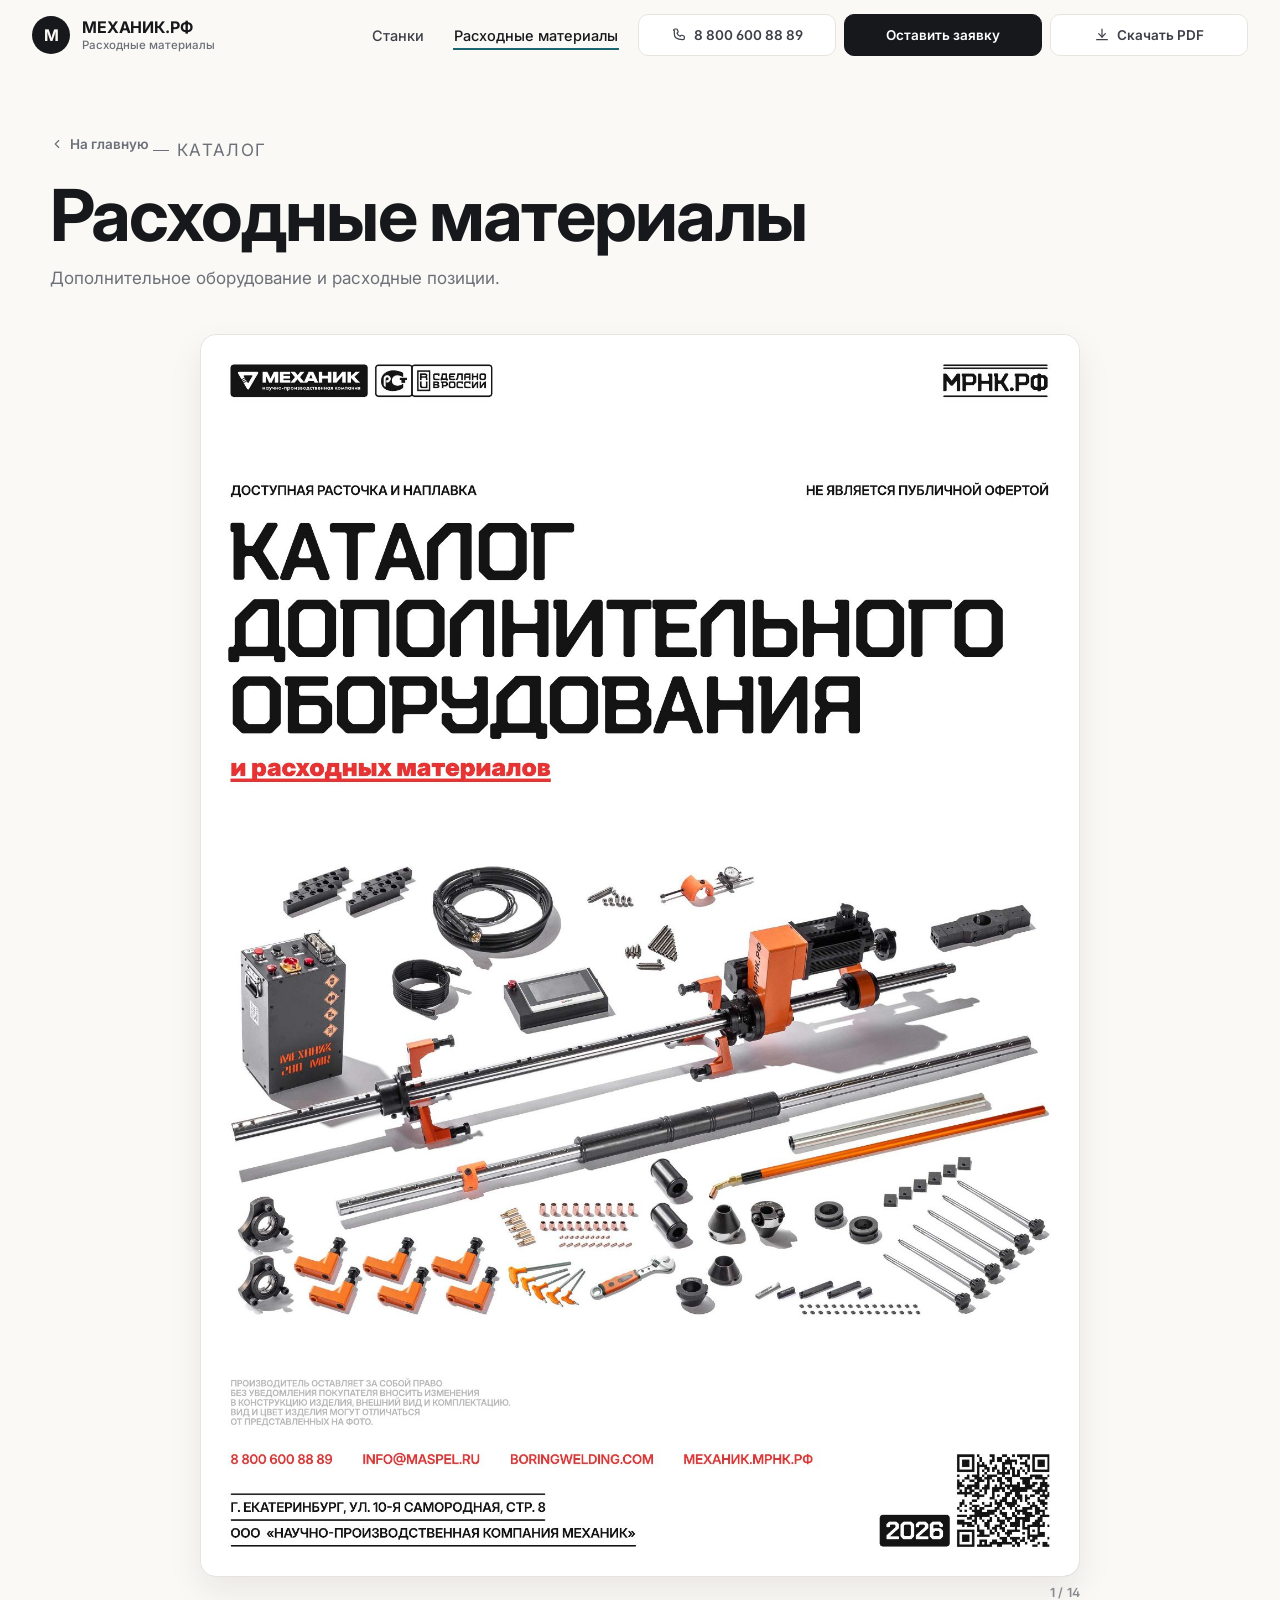
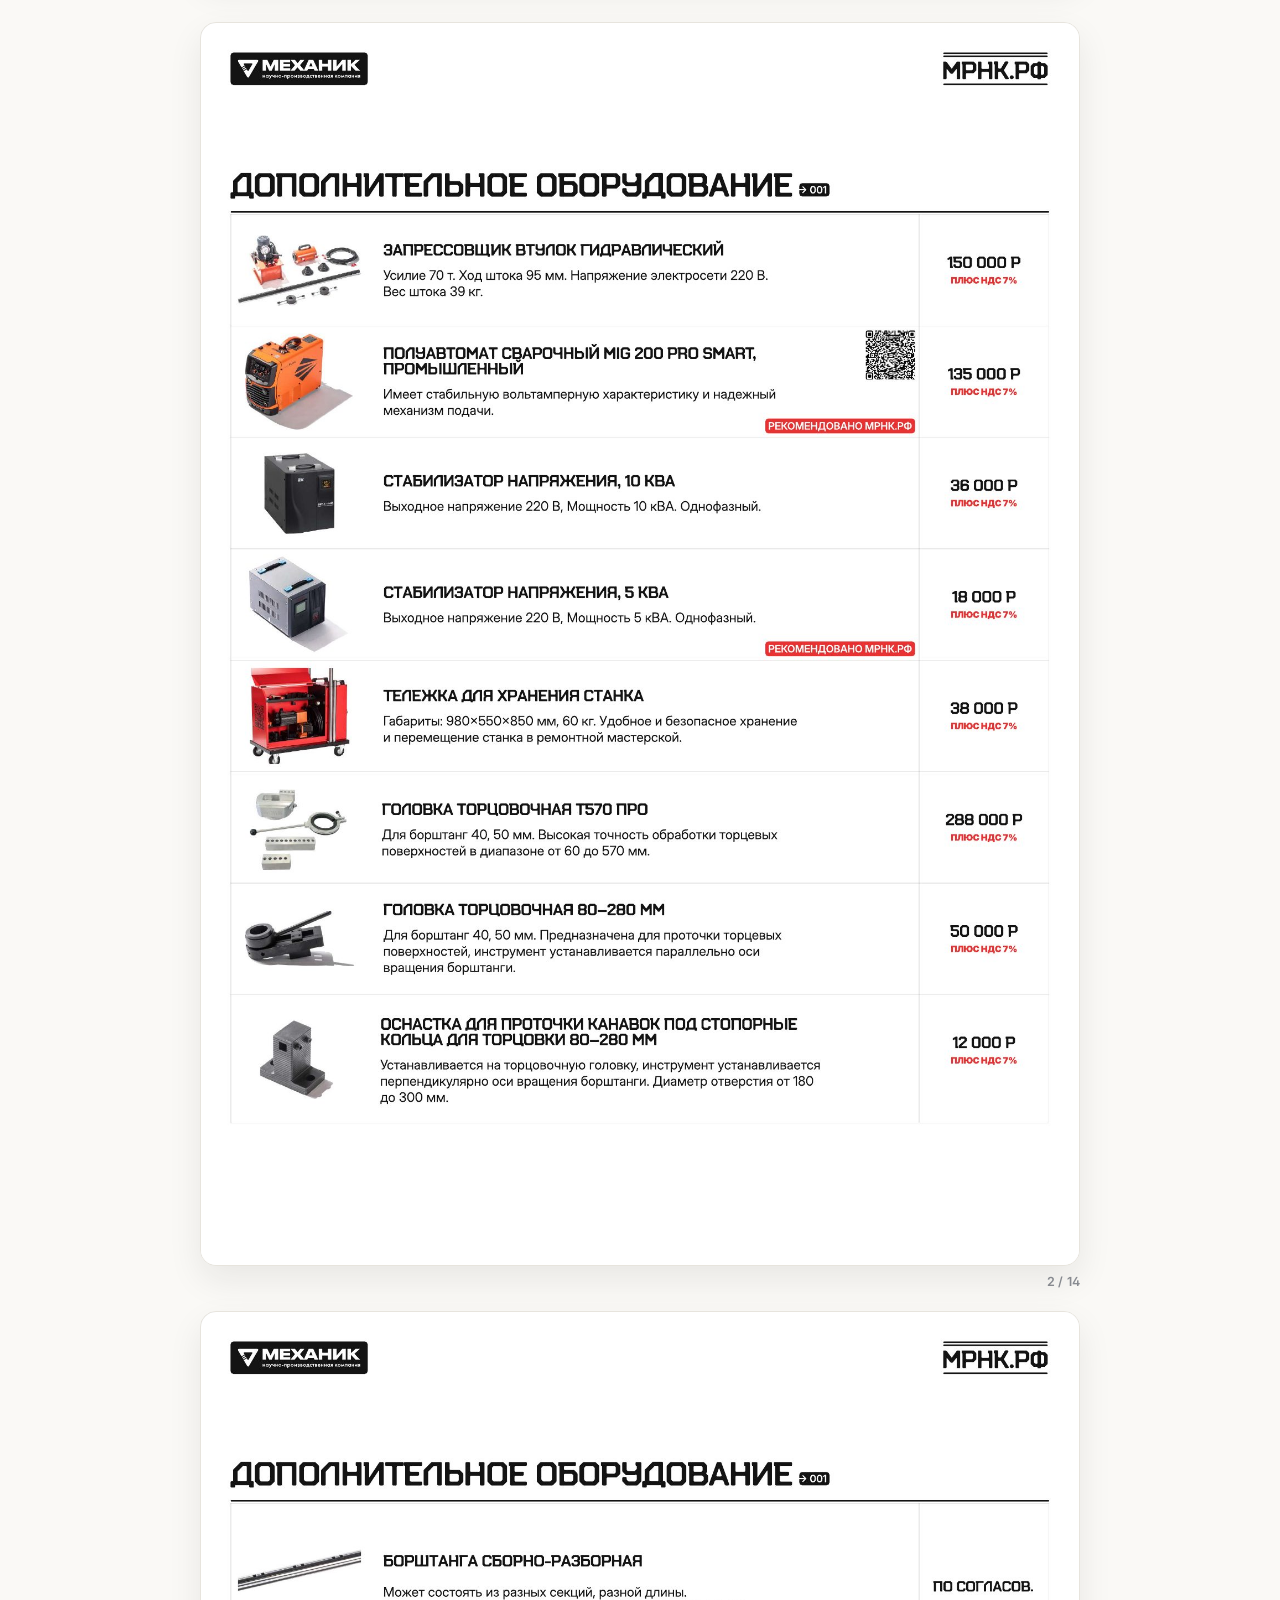
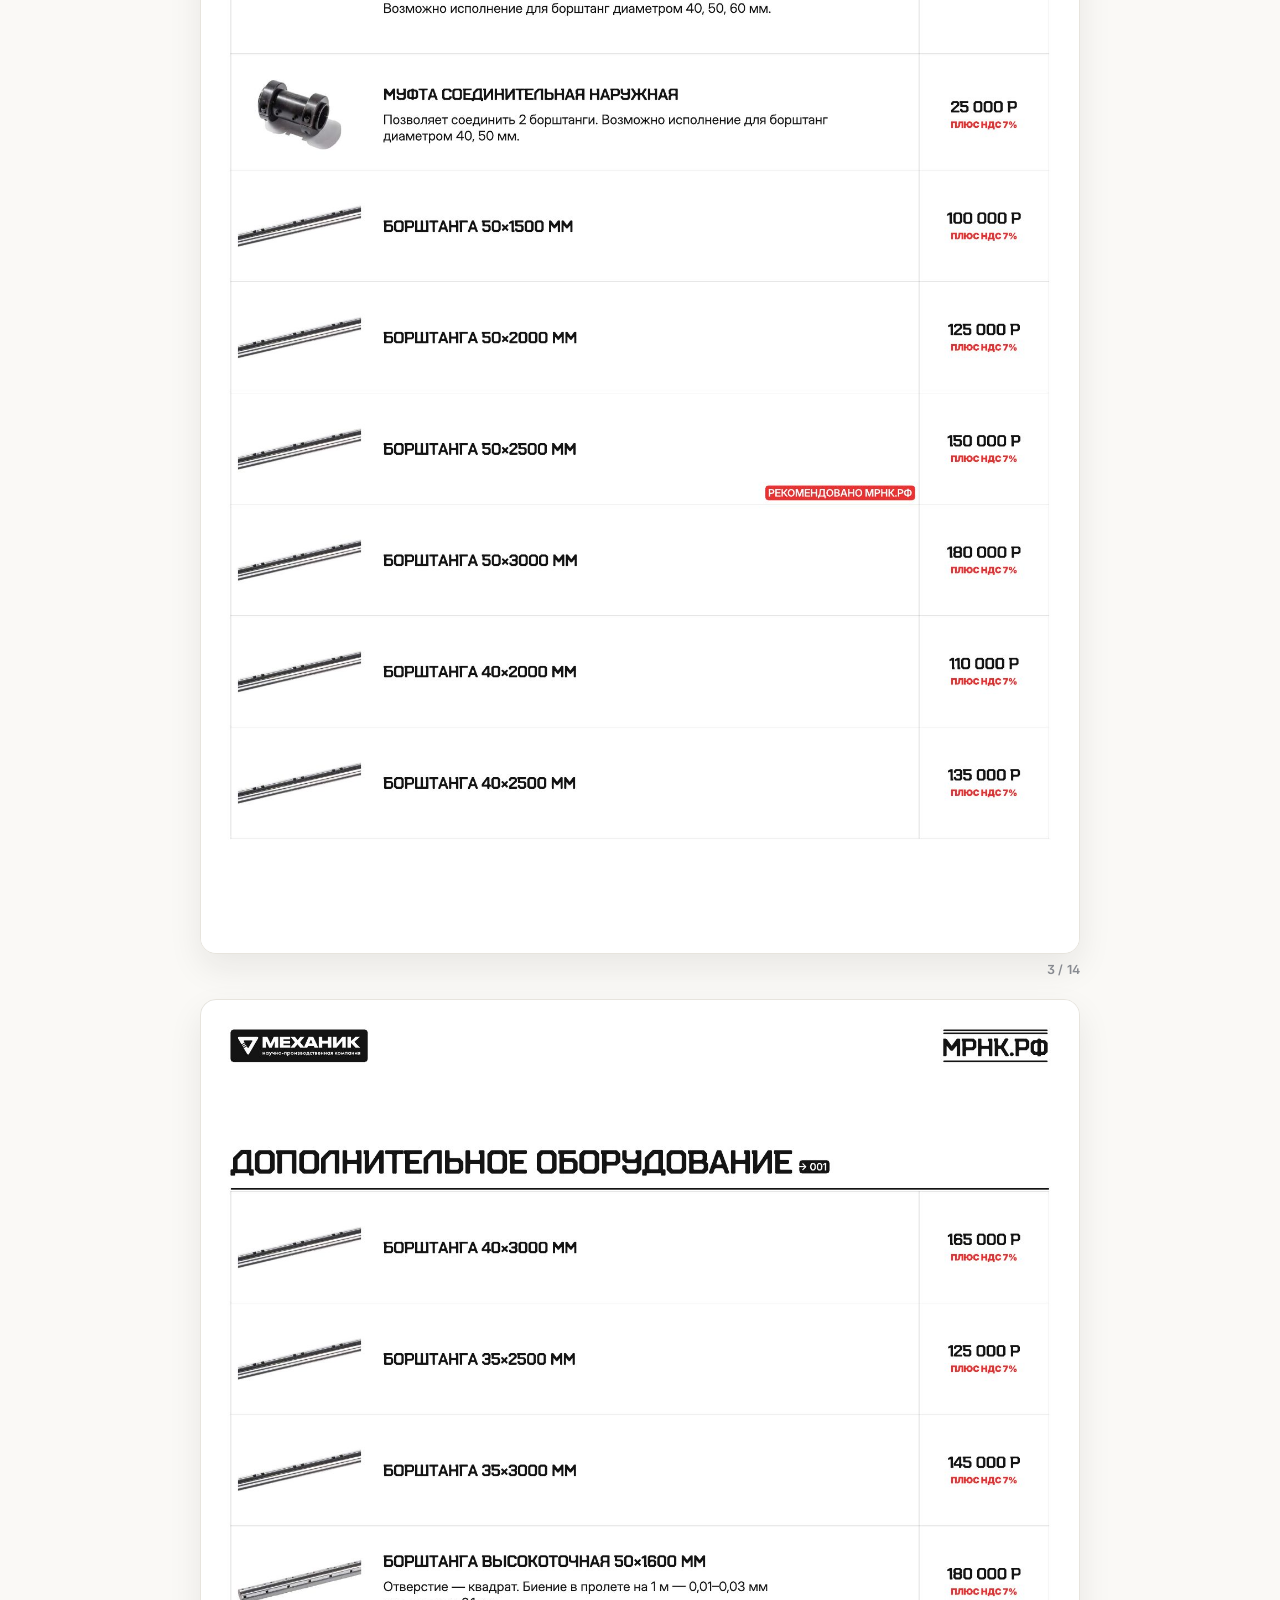
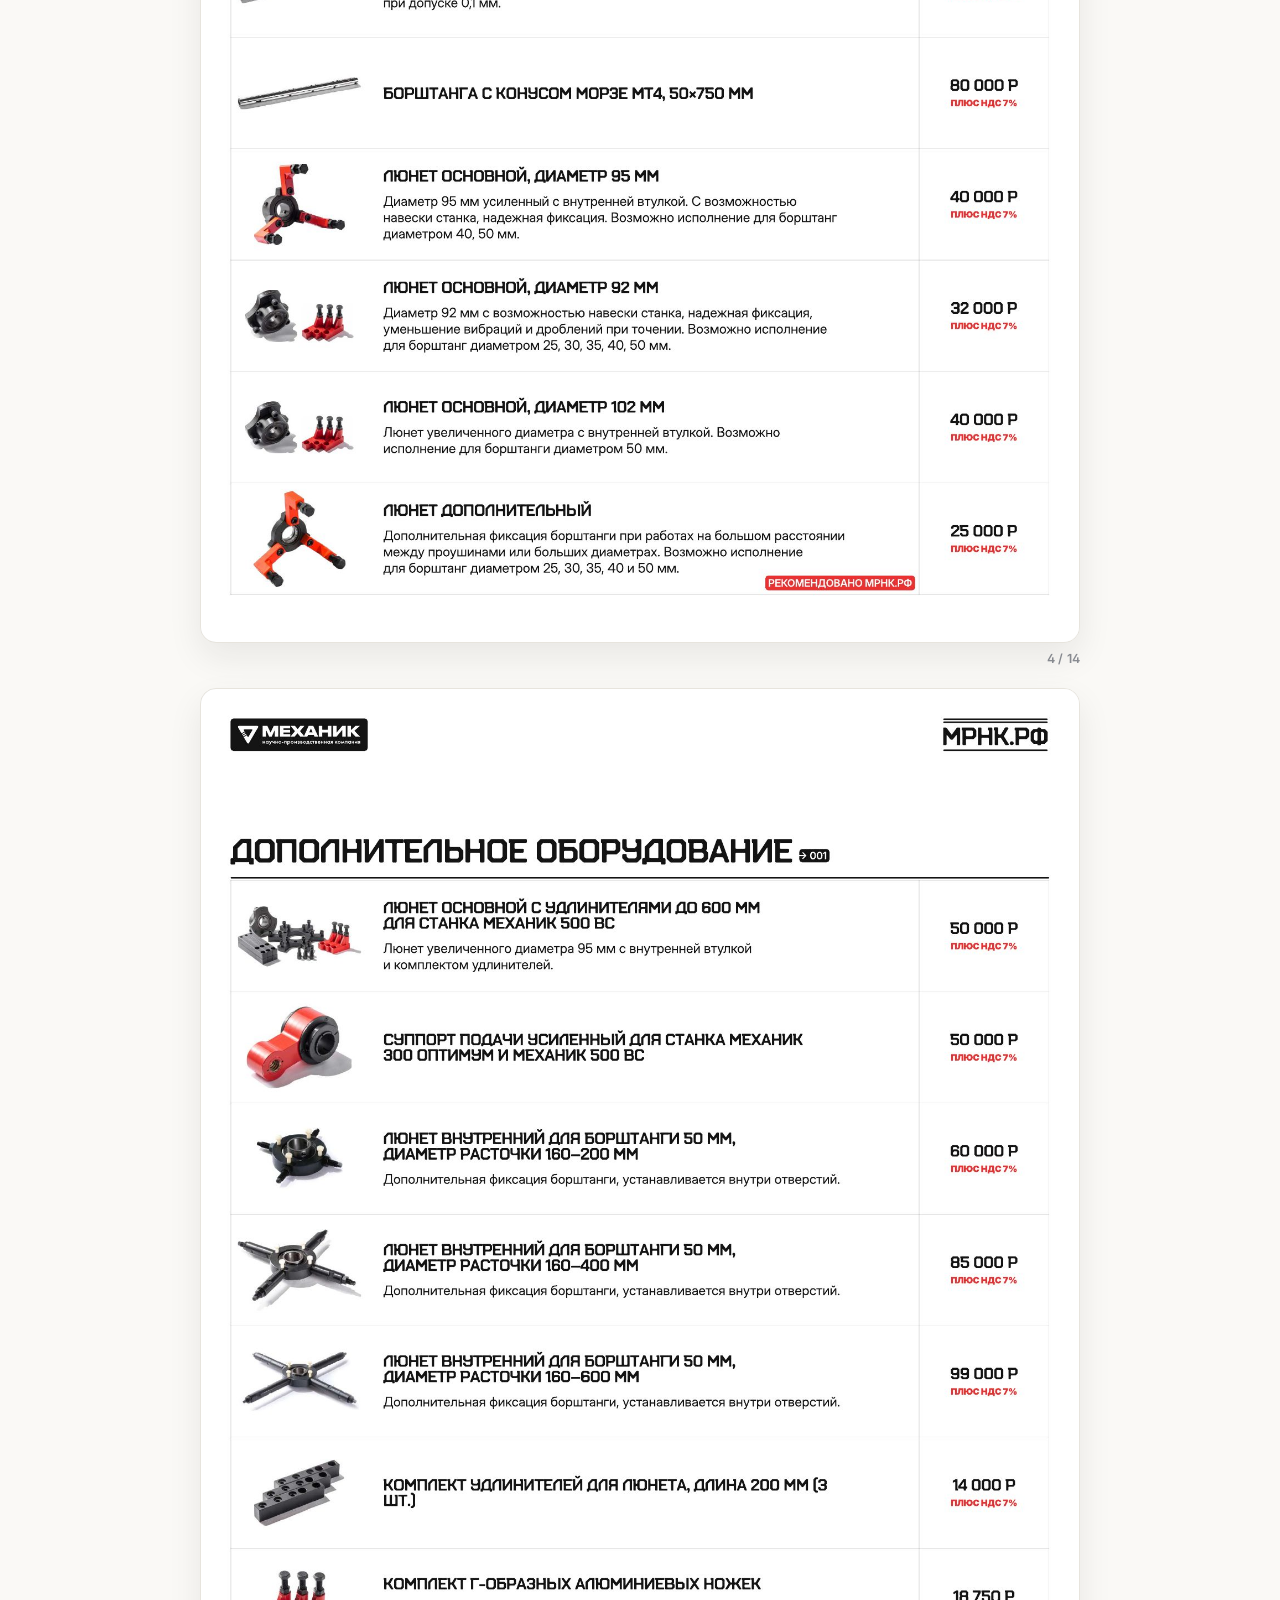
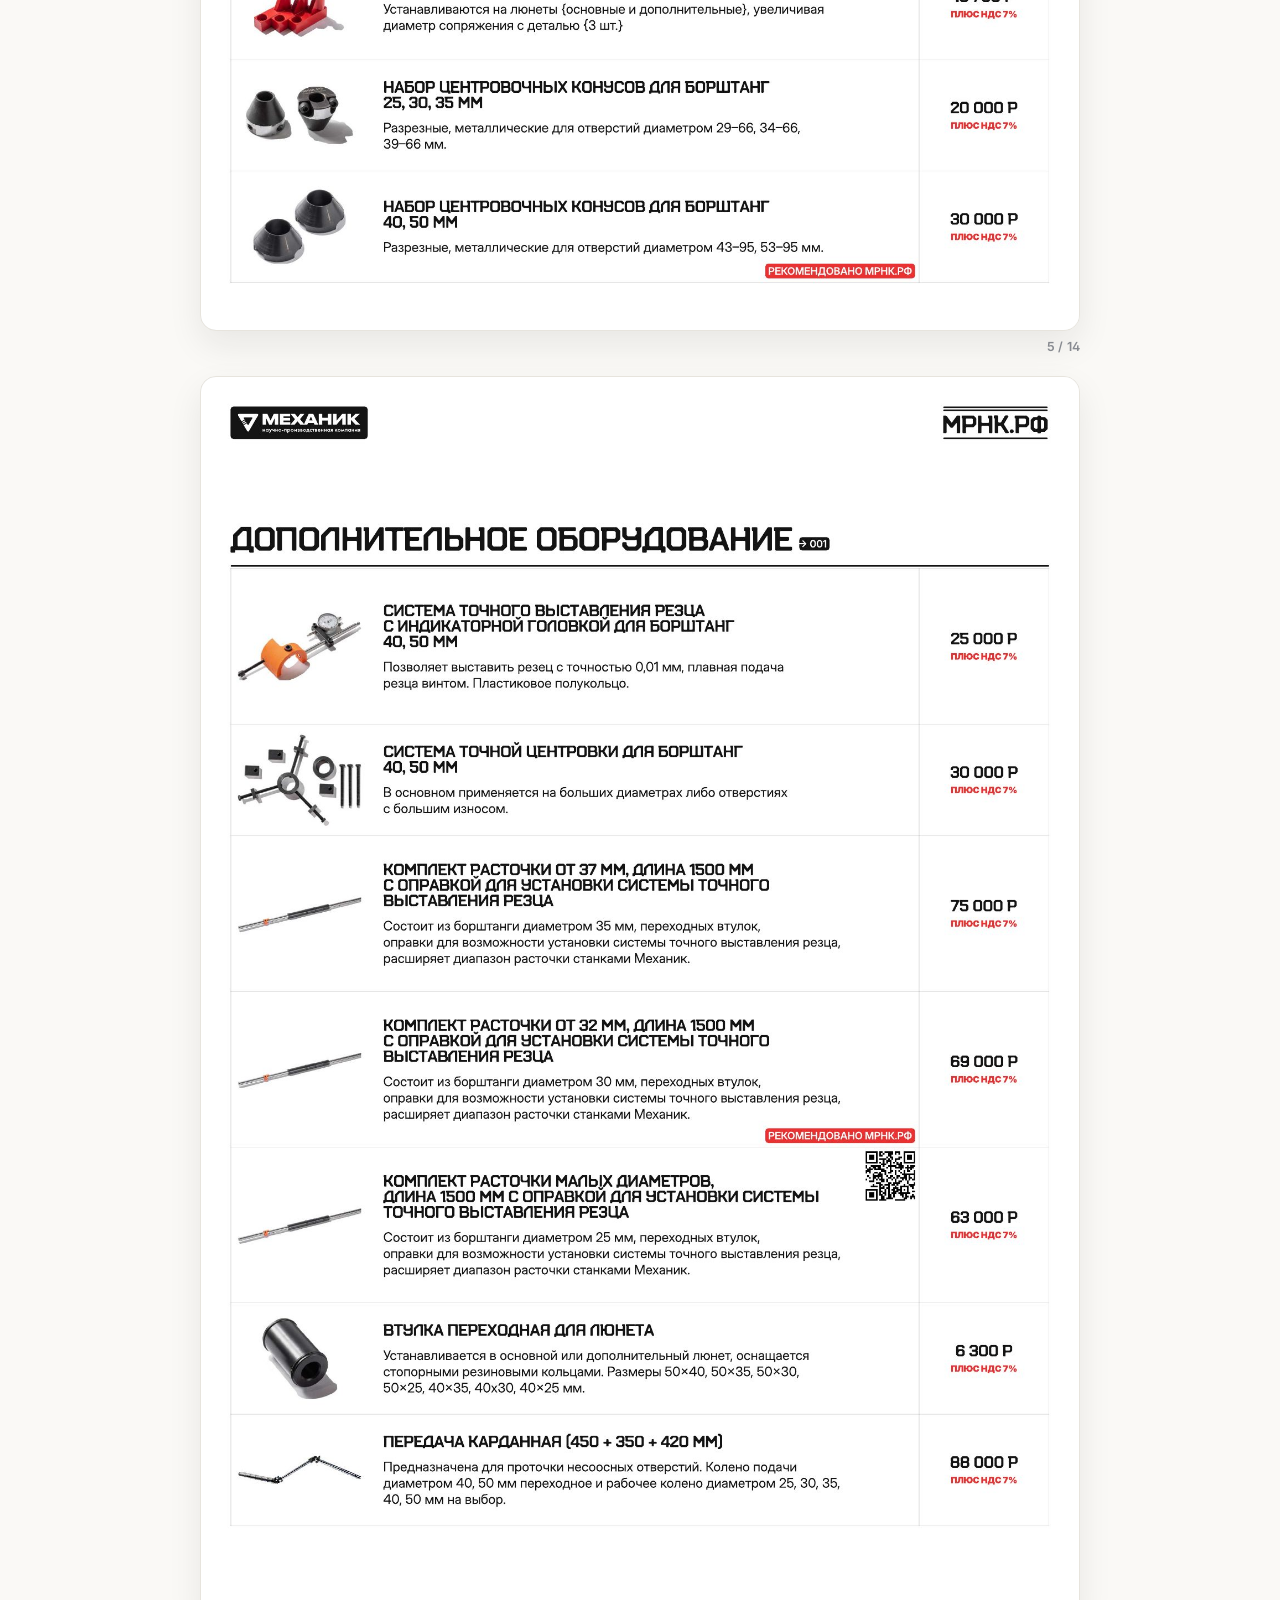
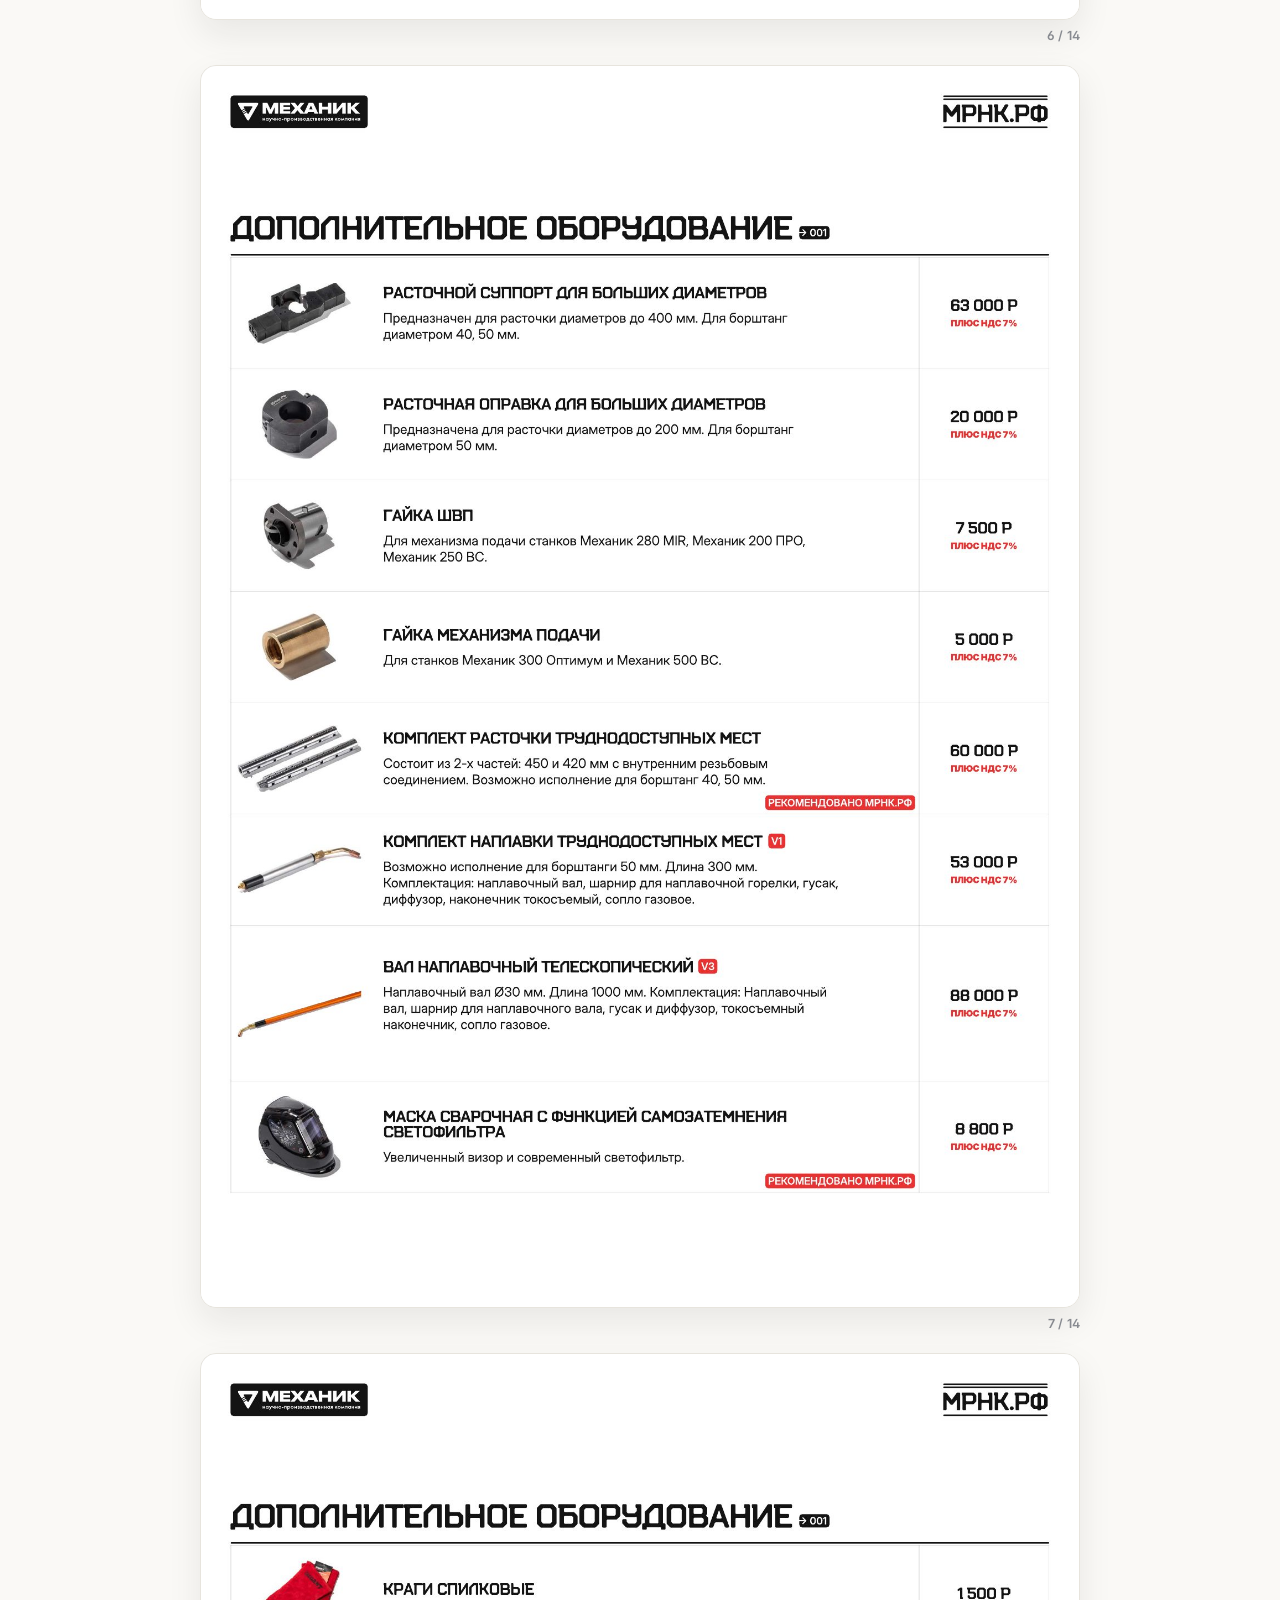
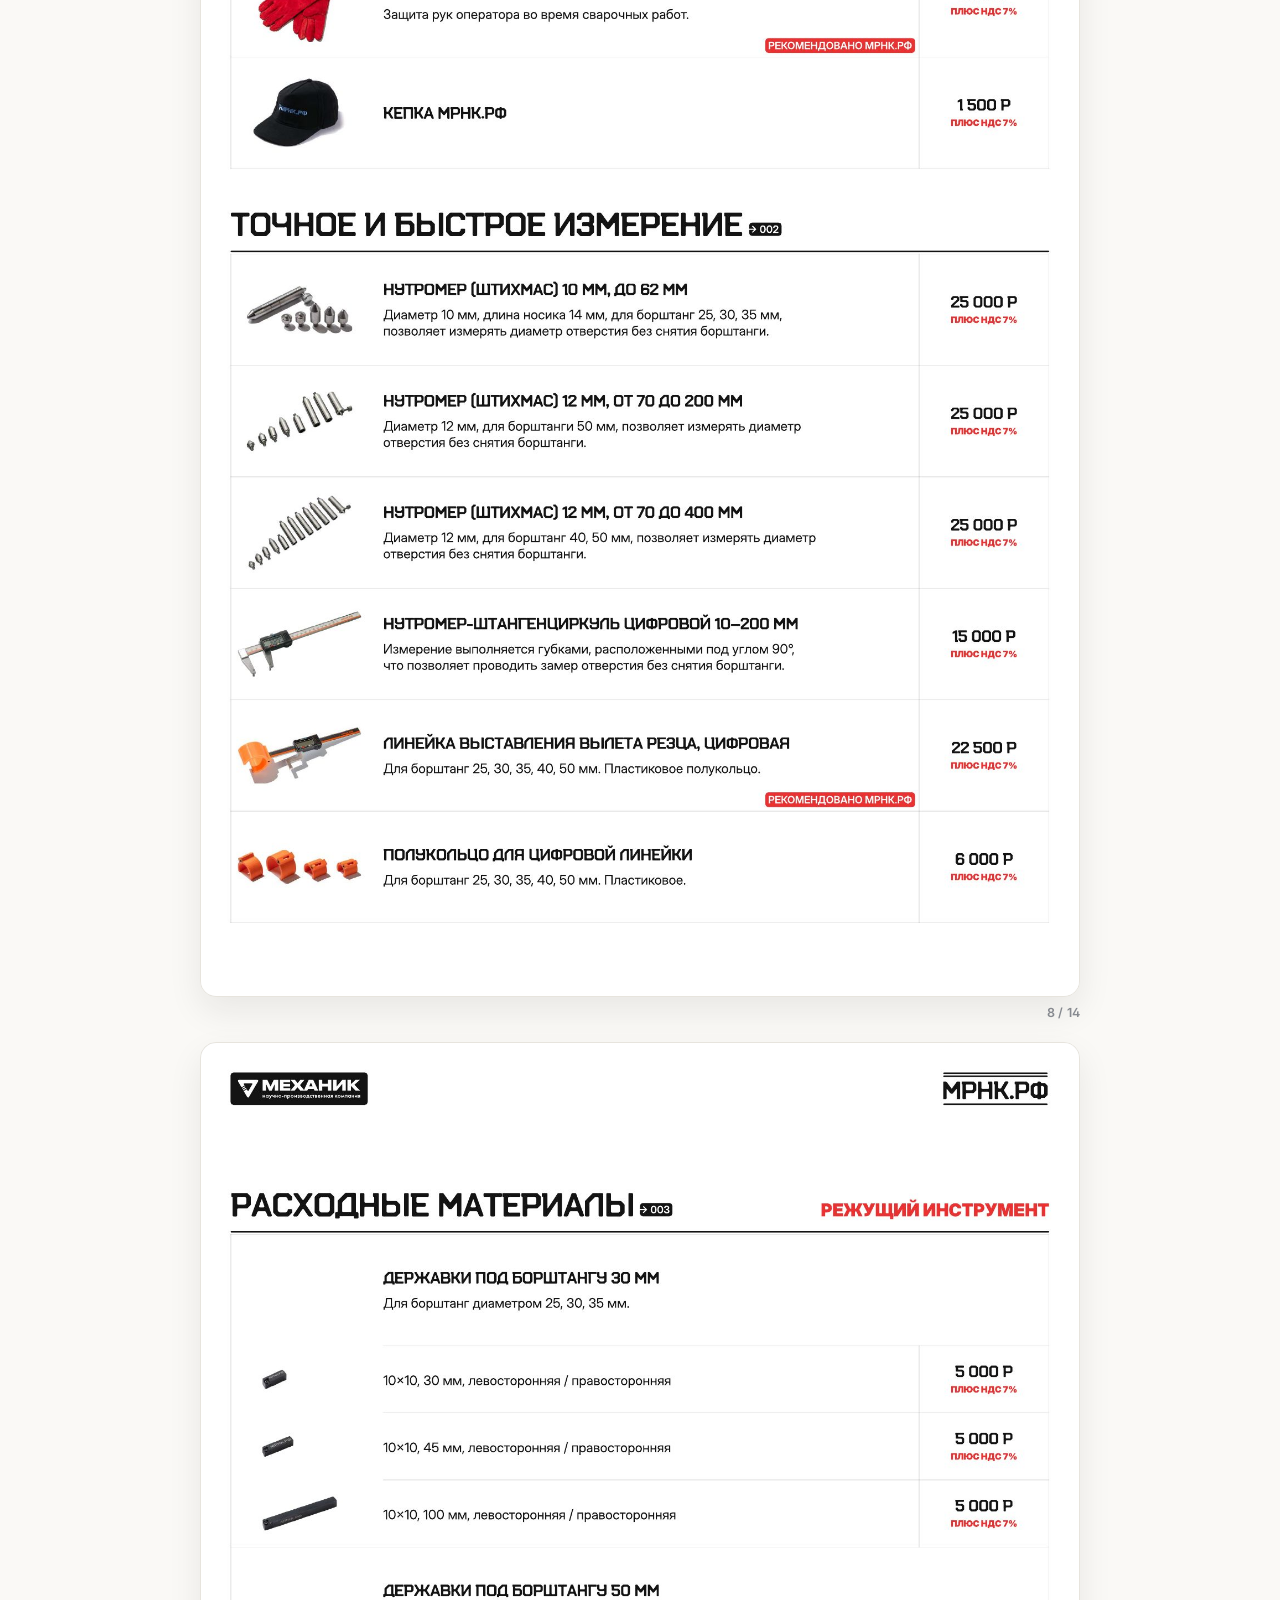
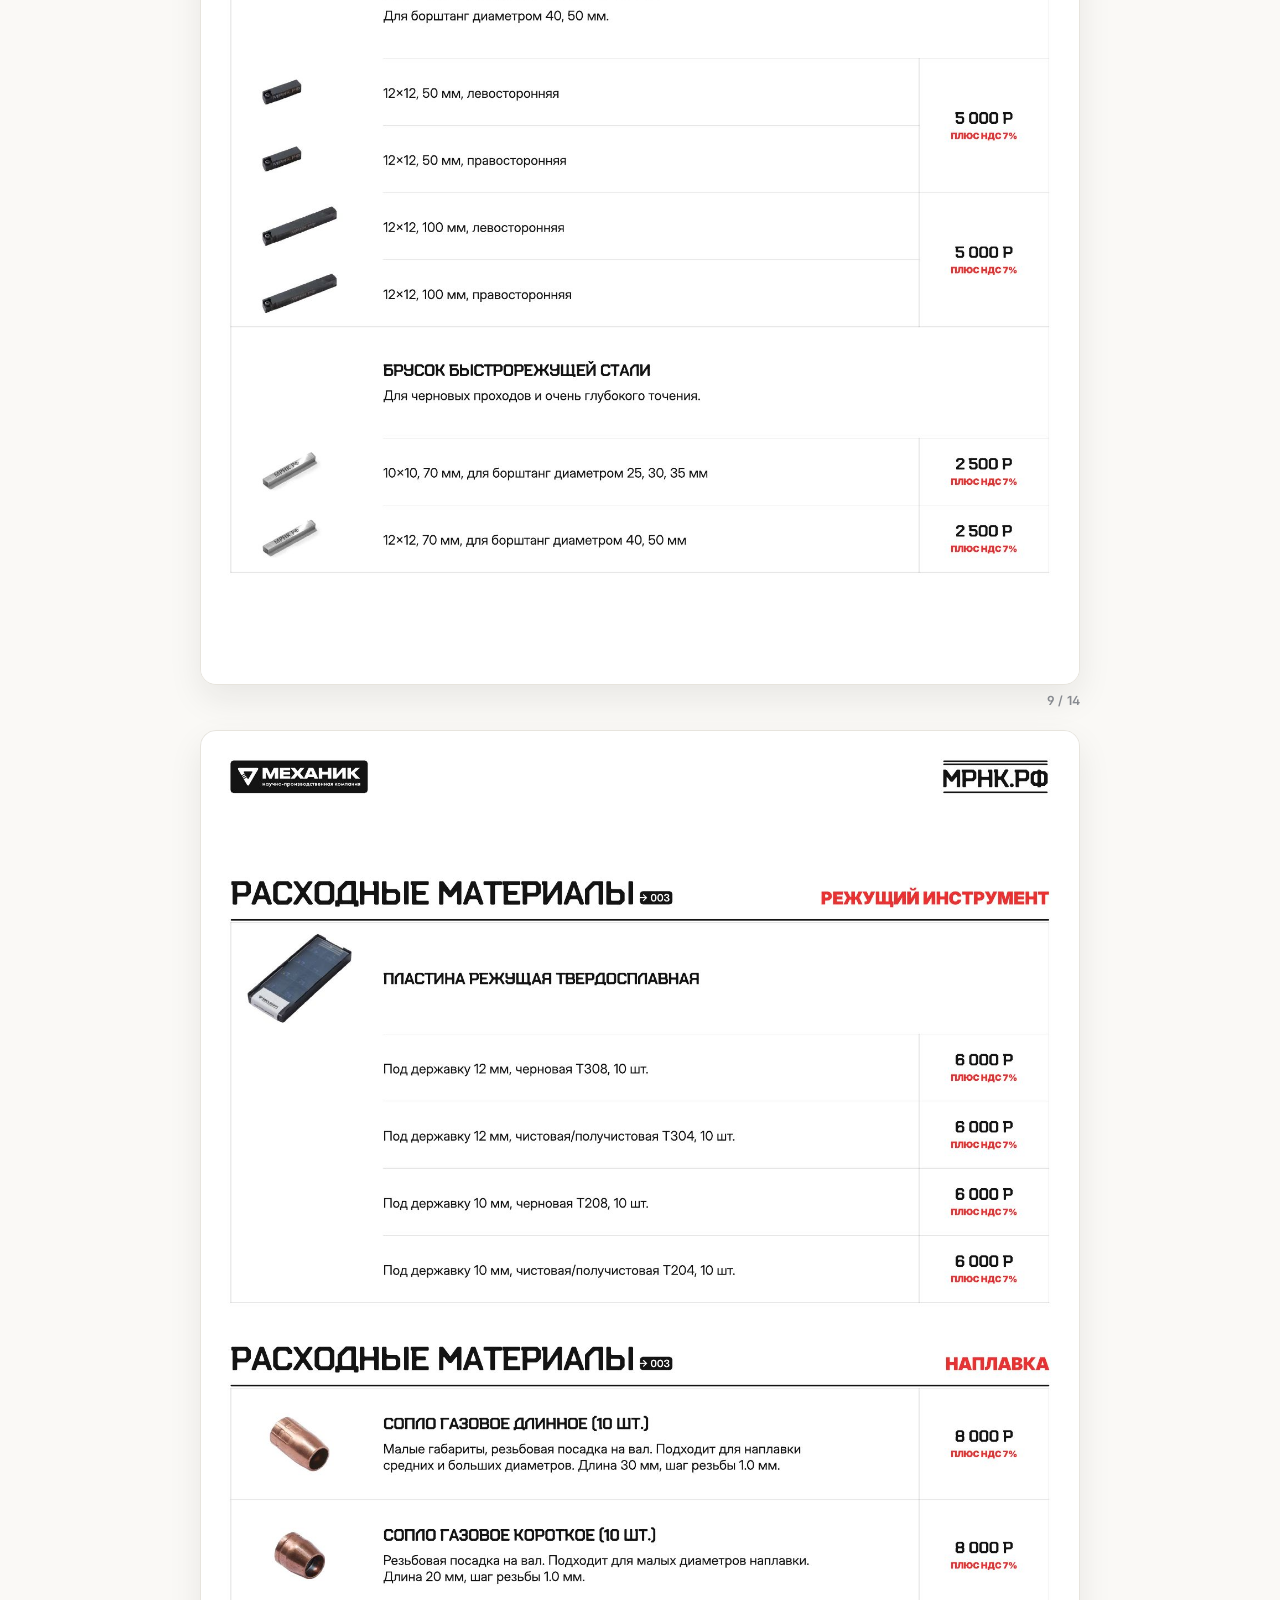
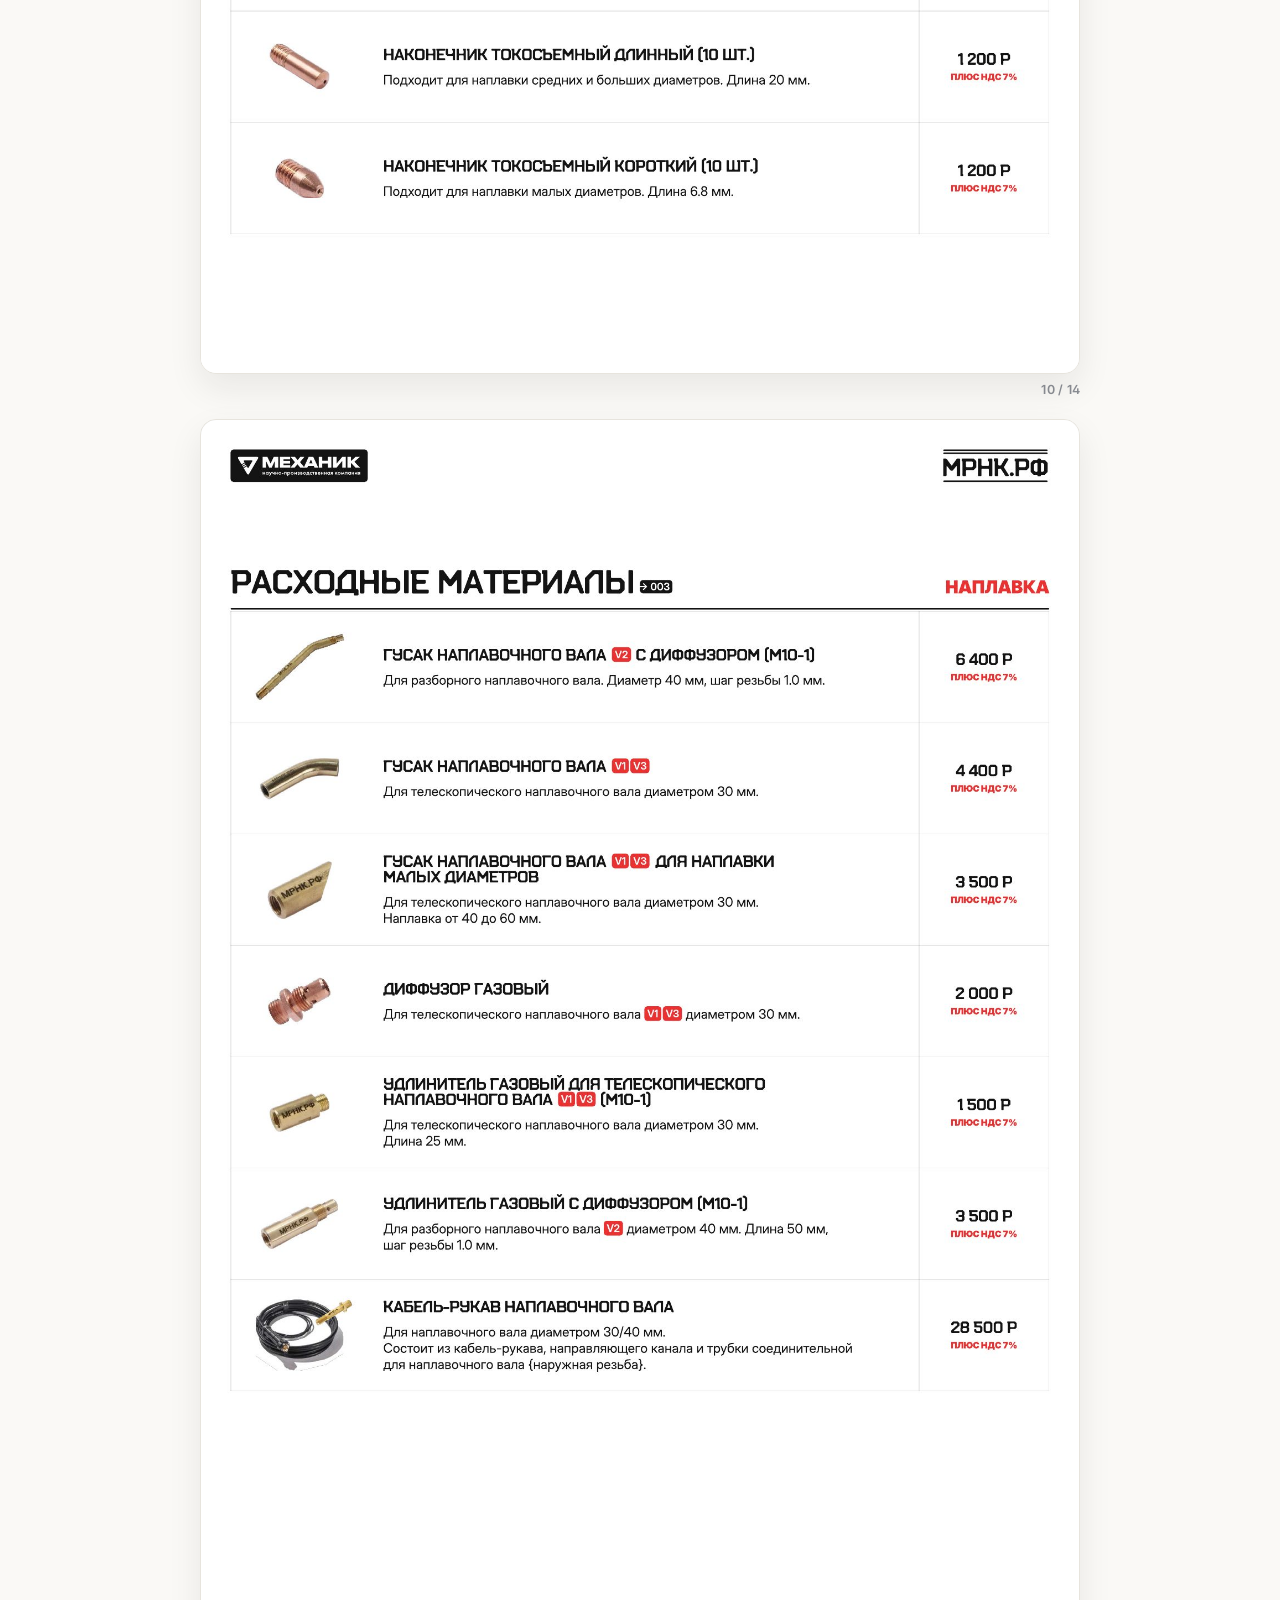
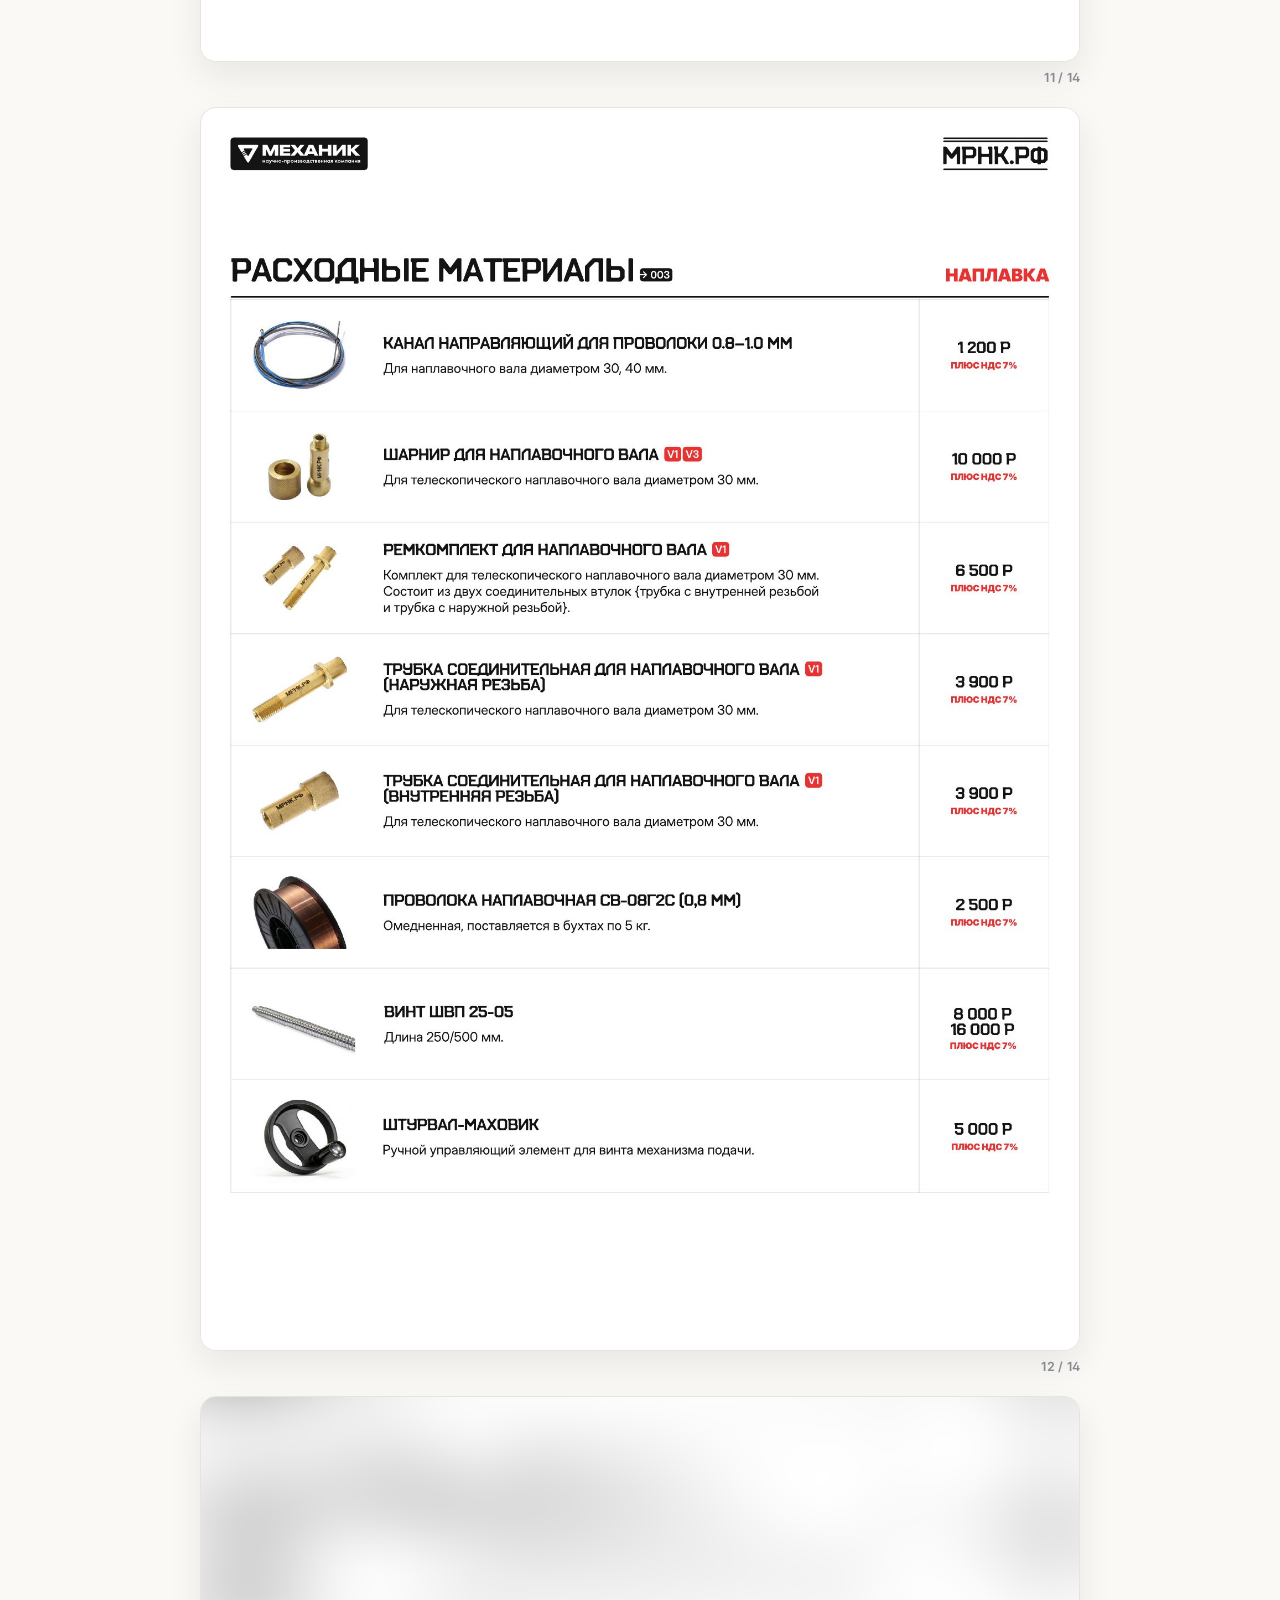
==== rashodnye-materialy.html @ 2f90f99e "Редизайн каталога МЕХАНИК.РФ: светлый минимализм + фичи" ====
<!doctype html>
<html lang="ru">
  <head>
    <meta charset="utf-8" />
    <meta name="viewport" content="width=device-width, initial-scale=1" />
    <title>Расходные материалы | МЕХАНИК.РФ</title>
    <meta
      name="description"
      content="Каталог расходных материалов и дополнительного оборудования с просмотром на сайте и скачиванием PDF."
    />
    <link rel="icon" href="./favicon.svg" type="image/svg+xml" />
    <link rel="preconnect" href="https://fonts.googleapis.com" />
    <link rel="preconnect" href="https://fonts.gstatic.com" crossorigin />
    <link
      href="https://fonts.googleapis.com/css2?family=Inter:wght@400;500;600;700&display=swap"
      rel="stylesheet"
    />
    <link rel="stylesheet" href="./site.css" />
    <script src="./lqip-data.js" defer></script>
    <script src="./site.js" defer></script>
  </head>
  <body>
    <main id="document-app" data-doc="materials"></main>
  </body>
</html>
---- site.css ----
/* ==========================================================================
   МЕХАНИК.РФ — Каталоги
   Редизайн: светлый минимализм (Swiss style), Inter, мягкие акценты
   ========================================================================== */

:root {
  --font-sans: "Inter", -apple-system, BlinkMacSystemFont, "Segoe UI", Roboto, sans-serif;

  /* поверхности */
  --paper: #faf9f6;
  --surface: #ffffff;
  --surface-2: #f3f1ec;

  /* текст */
  --ink: #16181c;
  --ink-soft: #3d4048;
  --muted: #6c7078;
  --muted-2: #8b8e94;

  /* линии */
  --border: #e7e4dd;
  --border-strong: #d8d3c9;

  /* акценты (переопределяются классами .accent-red / .accent-steel) */
  --accent: #b7402c;
  --accent-soft: #f7ebe6;
  --accent-2: #1b6570;
  --accent-2-soft: #e7f1f1;

  --page-accent: var(--accent);
  --page-accent-soft: var(--accent-soft);

  /* тени */
  --shadow-xs: 0 1px 2px rgba(22, 24, 28, 0.05);
  --shadow-sm: 0 6px 18px rgba(22, 24, 28, 0.06);
  --shadow-md: 0 14px 34px rgba(22, 24, 28, 0.08);
  --shadow-lg: 0 30px 70px rgba(22, 24, 28, 0.14);

  /* радиусы */
  --r-sm: 10px;
  --r-md: 16px;
  --r-lg: 24px;
  --r-pill: 999px;

  /* движение */
  --ease: cubic-bezier(0.22, 0.61, 0.36, 1);
  --dur-fast: 160ms;
  --dur-base: 260ms;
  --dur-slow: 520ms;
}

.accent-red {
  --page-accent: var(--accent);
  --page-accent-soft: var(--accent-soft);
}

.accent-steel {
  --page-accent: var(--accent-2);
  --page-accent-soft: var(--accent-2-soft);
}

* {
  box-sizing: border-box;
}

html {
  scroll-behavior: smooth;
}

body {
  margin: 0;
  background: var(--paper);
  color: var(--ink);
  font-family: var(--font-sans);
  font-feature-settings: "ss01" 1, "cv05" 1;
  -webkit-font-smoothing: antialiased;
}

a {
  color: inherit;
  text-decoration: none;
}

img {
  display: block;
  max-width: 100%;
}

svg {
  display: block;
}

:focus-visible {
  outline: 2px solid var(--page-accent);
  outline-offset: 3px;
  border-radius: 4px;
}

.site-shell {
  min-height: 100vh;
  background: var(--paper);
}

/* ---------------------------------- Header --------------------------------- */

.site-header {
  position: sticky;
  top: 0;
  z-index: 30;
  display: grid;
  grid-template-columns: minmax(230px, 320px) 1fr minmax(170px, 230px);
  gap: 18px;
  align-items: center;
  padding: 14px clamp(16px, 3vw, 32px);
  background: rgba(250, 249, 246, 0.82);
  backdrop-filter: blur(14px);
  border-bottom: 1px solid transparent;
  transition: box-shadow var(--dur-base) var(--ease), border-color var(--dur-base) var(--ease), background var(--dur-base) var(--ease);
}

.site-header.is-scrolled {
  border-bottom-color: var(--border);
  box-shadow: var(--shadow-sm);
  background: rgba(250, 249, 246, 0.94);
}

.brand-lockup {
  display: flex;
  align-items: center;
  gap: 12px;
  min-width: 0;
}

.brand-mark {
  display: grid;
  width: 38px;
  height: 38px;
  flex: 0 0 38px;
  place-items: center;
  border-radius: var(--r-pill);
  background: var(--ink);
  color: var(--paper);
  font-size: 16px;
  font-weight: 700;
  transition: background var(--dur-base) var(--ease), transform var(--dur-base) var(--ease);
}

.brand-lockup:hover .brand-mark {
  background: var(--page-accent);
  transform: rotate(-8deg);
}

.brand-lockup strong,
.brand-lockup small {
  display: block;
  line-height: 1.2;
}

.brand-lockup strong {
  font-size: 16px;
  font-weight: 700;
  letter-spacing: -0.01em;
}

.brand-lockup small {
  margin-top: 2px;
  color: var(--muted);
  font-size: 11.5px;
  font-weight: 500;
}

.main-nav {
  display: flex;
  min-width: 0;
  align-items: center;
  justify-content: center;
  gap: 28px;
  font-size: 14.5px;
  font-weight: 500;
}

.main-nav a {
  position: relative;
  padding: 6px 1px;
  white-space: nowrap;
  color: var(--ink-soft);
  transition: color var(--dur-fast) var(--ease);
}

.main-nav a::after {
  content: "";
  position: absolute;
  left: 0;
  right: 0;
  bottom: 0;
  height: 1.5px;
  background: var(--page-accent);
  transform: scaleX(0);
  transform-origin: left;
  transition: transform var(--dur-base) var(--ease);
}

.main-nav a:hover,
.main-nav a[aria-current="page"] {
  color: var(--ink);
}

.main-nav a:hover::after,
.main-nav a[aria-current="page"]::after {
  transform: scaleX(1);
}

.header-phone {
  display: flex;
  align-items: center;
  justify-content: flex-end;
  gap: 8px;
  font-size: 15px;
  font-weight: 600;
  color: var(--ink);
  transition: color var(--dur-fast) var(--ease);
}

.header-phone:hover {
  color: var(--page-accent);
}

.document-header {
  grid-template-columns: minmax(230px, 320px) minmax(180px, 1fr) minmax(430px, 610px);
}

.header-actions {
  display: grid;
  grid-template-columns: repeat(3, minmax(0, 1fr));
  gap: 8px;
}

.sticky-action-bar {
  display: none;
}

.header-action {
  display: inline-flex;
  align-items: center;
  justify-content: center;
  gap: 7px;
  min-height: 42px;
  padding: 0 14px;
  border: 1px solid var(--border);
  border-radius: var(--r-sm);
  background: var(--surface);
  color: var(--ink-soft);
  font-size: 13.5px;
  font-weight: 600;
  white-space: nowrap;
  transition: border-color var(--dur-fast) var(--ease), color var(--dur-fast) var(--ease), background var(--dur-fast) var(--ease), transform var(--dur-fast) var(--ease);
}

.header-action svg {
  width: 16px;
  height: 16px;
  flex: 0 0 16px;
}

.header-action:hover {
  border-color: var(--border-strong);
  color: var(--ink);
  transform: translateY(-1px);
}

.header-action-primary {
  position: relative;
  overflow: hidden;
  border-color: var(--ink);
  background: var(--ink);
  color: #fff;
}

.header-action-primary::after {
  content: "";
  position: absolute;
  top: 0;
  left: -60%;
  width: 45%;
  height: 100%;
  background: linear-gradient(115deg, transparent, rgba(255, 255, 255, 0.32), transparent);
  transform: skewX(-18deg);
  transition: left 650ms var(--ease);
  pointer-events: none;
}

.header-action-primary:hover::after {
  left: 130%;
}

.header-action-primary:hover {
  border-color: var(--page-accent);
  background: var(--page-accent);
  color: #fff;
}

/* ------------------------------- Reading progress -------------------------- */

.viewer-progress {
  position: fixed;
  top: 0;
  left: 0;
  right: 0;
  height: 3px;
  z-index: 40;
  background: transparent;
  pointer-events: none;
}

.viewer-progress-fill {
  height: 100%;
  width: 0%;
  background: var(--page-accent);
  transition: width 80ms linear;
}

/* ---------------------------------- Home ----------------------------------- */

.home-choice {
  position: relative;
  display: grid;
  min-height: calc(100vh - 88px);
  grid-template-columns: minmax(280px, 0.86fr) minmax(0, 1.14fr);
  gap: clamp(24px, 4vw, 64px);
  align-items: center;
  width: min(1180px, calc(100% - 32px));
  margin: 0 auto;
  padding: clamp(34px, 5vw, 74px) 0;
}

.home-copy {
  position: relative;
  z-index: 1;
  max-width: 560px;
}

.eyebrow {
  display: inline-flex;
  align-items: center;
  gap: 8px;
  margin: 0 0 16px;
  color: var(--page-accent);
  font-size: 12.5px;
  font-weight: 600;
  letter-spacing: 0.08em;
  text-transform: uppercase;
}

.eyebrow::before {
  content: "";
  width: 16px;
  height: 1.5px;
  background: currentColor;
}

h1,
h2,
p {
  margin-top: 0;
}

h1 {
  margin-bottom: 18px;
  font-size: clamp(38px, 5.6vw, 76px);
  font-weight: 700;
  line-height: 1.02;
  letter-spacing: -0.025em;
}

h2 {
  margin-bottom: 12px;
  font-size: clamp(26px, 3.6vw, 44px);
  font-weight: 700;
  line-height: 1.05;
  letter-spacing: -0.02em;
}

.home-copy p:not(.eyebrow),
.document-hero p,
.contacts-band p {
  color: var(--muted);
  font-size: 17px;
  font-weight: 400;
  line-height: 1.55;
}

.home-actions,
.document-actions,
.contact-actions {
  display: flex;
  flex-wrap: wrap;
  gap: 12px;
  align-items: center;
}

.button {
  display: inline-flex;
  align-items: center;
  gap: 8px;
  min-height: 50px;
  padding: 0 24px;
  border: 1px solid transparent;
  border-radius: var(--r-sm);
  font-size: 14.5px;
  font-weight: 600;
  transition: background var(--dur-base) var(--ease), color var(--dur-base) var(--ease), transform var(--dur-fast) var(--ease), box-shadow var(--dur-base) var(--ease);
}

.button:hover {
  transform: translateY(-2px);
  box-shadow: var(--shadow-sm);
}

.button.primary {
  position: relative;
  overflow: hidden;
  border-color: var(--ink);
  background: var(--ink);
  color: #fff;
}

.button.primary::after {
  content: "";
  position: absolute;
  top: 0;
  left: -60%;
  width: 45%;
  height: 100%;
  background: linear-gradient(115deg, transparent, rgba(255, 255, 255, 0.32), transparent);
  transform: skewX(-18deg);
  transition: left 650ms var(--ease);
  pointer-events: none;
}

.button.primary:hover::after {
  left: 130%;
}

.button.primary:hover {
  border-color: var(--page-accent);
  background: var(--page-accent);
}

.button.secondary {
  border-color: var(--border-strong);
  background: transparent;
  color: var(--ink);
}

/* ------------------------------- Catalog cards ------------------------------ */

.catalog-grid {
  position: relative;
  z-index: 1;
  display: grid;
  gap: 18px;
}

.catalog-card {
  position: relative;
  display: flex;
  min-height: 148px;
  align-items: center;
  justify-content: space-between;
  gap: 20px;
  border: 1px solid var(--border);
  border-radius: var(--r-lg);
  background: var(--surface);
  padding: clamp(24px, 4vw, 38px);
  overflow: hidden;
  transition: border-color var(--dur-base) var(--ease), transform var(--dur-base) var(--ease), box-shadow var(--dur-base) var(--ease);
}

.catalog-card:hover {
  border-color: var(--page-accent);
  transform: translateY(-4px);
  box-shadow: var(--shadow-lg);
}

.catalog-card-arrow {
  display: grid;
  flex: 0 0 44px;
  width: 44px;
  height: 44px;
  place-items: center;
  border-radius: var(--r-pill);
  background: var(--surface-2);
  color: var(--ink);
  transition: background var(--dur-base) var(--ease), color var(--dur-base) var(--ease), transform var(--dur-base) var(--ease);
}

.catalog-card-arrow svg {
  width: 20px;
  height: 20px;
  transition: transform var(--dur-base) var(--ease);
}

.catalog-card:hover .catalog-card-arrow {
  background: var(--page-accent);
  color: #fff;
}

.catalog-card:hover .catalog-card-arrow svg {
  transform: translate(3px, -3px);
}

.catalog-card-body {
  position: relative;
  z-index: 1;
  color: inherit;
}

.catalog-card-body strong,
.catalog-card-body small {
  display: block;
}

.catalog-card-body strong {
  font-size: clamp(24px, 3.4vw, 38px);
  font-weight: 700;
  line-height: 1.08;
  letter-spacing: -0.02em;
}

.catalog-card-body small {
  margin-top: 10px;
  max-width: 34ch;
  color: var(--muted);
  font-size: 15px;
  font-weight: 400;
  line-height: 1.4;
}

/* --------------------------------- Contacts --------------------------------- */

.contacts-band {
  position: relative;
  overflow: hidden;
  display: grid;
  grid-template-columns: minmax(0, 1fr) auto;
  gap: 24px;
  align-items: center;
  border-top: 1px solid var(--border);
  background: var(--ink);
  color: #fff;
  padding: clamp(34px, 5vw, 62px) max(16px, calc((100vw - 1180px) / 2));
}

.glow-layer {
  position: absolute;
  inset: 0;
  z-index: 0;
  pointer-events: none;
  background: radial-gradient(560px circle at var(--gx, 78%) var(--gy, 24%), rgba(255, 255, 255, 0.09), transparent 68%);
  transition: background 140ms linear;
}

.contacts-band-info,
.contacts-band .contact-actions {
  position: relative;
  z-index: 1;
}

.document-hero-inner {
  position: relative;
  z-index: 1;
}

.contacts-band .eyebrow {
  color: var(--page-accent);
}

.contacts-band .eyebrow::before {
  background: currentColor;
}

.contacts-band h2 {
  color: #fff;
}

.contacts-band p {
  max-width: 520px;
  color: rgba(255, 255, 255, 0.6);
}

.contact-phone {
  display: inline-flex;
  align-items: center;
  gap: 10px;
  min-height: 50px;
  color: #fff;
  font-size: 25px;
  font-weight: 700;
  letter-spacing: -0.01em;
  white-space: nowrap;
  border-bottom: 1.5px solid rgba(255, 255, 255, 0.25);
  transition: border-color var(--dur-base) var(--ease), color var(--dur-base) var(--ease);
}

.contact-phone:hover {
  color: var(--page-accent);
  border-color: currentColor;
}

.contacts-band .button.primary {
  border-color: var(--page-accent);
  background: var(--page-accent);
}

.contacts-band .button.primary:hover {
  background: #fff;
  border-color: #fff;
  color: var(--ink);
}

/* ------------------------------ Document hero -------------------------------- */

.document-hero {
  position: relative;
  display: grid;
  grid-template-columns: minmax(0, 1fr);
  gap: 24px;
  align-items: end;
  width: min(1180px, calc(100% - 32px));
  margin: 0 auto;
  padding: clamp(28px, 5vw, 66px) 0 26px;
}

.document-hero h1 {
  margin-bottom: 12px;
  font-size: clamp(36px, 5.6vw, 72px);
}

.back-link {
  display: inline-flex;
  align-items: center;
  gap: 6px;
  margin-bottom: 18px;
  color: var(--muted);
  font-size: 13.5px;
  font-weight: 600;
  transition: color var(--dur-fast) var(--ease), gap var(--dur-fast) var(--ease);
}

.back-link svg {
  width: 14px;
  height: 14px;
  transition: transform var(--dur-fast) var(--ease);
}

.back-link:hover {
  color: var(--page-accent);
}

.back-link:hover svg {
  transform: translateX(-3px);
}

/* ------------------------------ Document viewer ------------------------------ */

.document-viewer {
  display: grid;
  gap: 22px;
  width: min(880px, calc(100% - 24px));
  margin: 0 auto;
  padding: 0 0 clamp(34px, 5vw, 70px);
}

.document-page {
  position: relative;
  margin: 0;
}

.document-page-frame {
  position: relative;
  border: 1px solid var(--border);
  border-radius: var(--r-md);
  background: var(--surface-2);
  overflow: hidden;
  box-shadow: var(--shadow-md);
  cursor: zoom-in;
}

.page-lqip {
  position: absolute;
  inset: 0;
  z-index: 0;
  background-size: cover;
  background-position: center;
  background-color: var(--surface-2);
  filter: blur(20px);
  transform: scale(1.15);
}

.document-page img {
  position: relative;
  z-index: 1;
  width: 100%;
  height: auto;
  opacity: 0;
  transition: opacity var(--dur-slow) var(--ease);
}

.document-page img.is-loaded {
  opacity: 1;
}

.document-page-zoom {
  position: absolute;
  right: 10px;
  bottom: 10px;
  display: grid;
  width: 34px;
  height: 34px;
  place-items: center;
  border-radius: var(--r-pill);
  background: rgba(22, 24, 28, 0.55);
  color: #fff;
  opacity: 0;
  transform: scale(0.85);
  transition: opacity var(--dur-fast) var(--ease), transform var(--dur-fast) var(--ease);
  pointer-events: none;
}

.document-page-zoom svg {
  width: 16px;
  height: 16px;
}

.document-page-frame:hover .document-page-zoom {
  opacity: 1;
  transform: scale(1);
}

.document-page figcaption {
  margin-top: 8px;
  color: var(--muted-2);
  font-size: 12.5px;
  font-weight: 600;
  text-align: right;
  letter-spacing: 0.02em;
}

/* ------------------------------- Page counter --------------------------------- */

.page-counter {
  position: fixed;
  right: clamp(14px, 3vw, 28px);
  bottom: clamp(14px, 3vw, 28px);
  z-index: 25;
  display: inline-flex;
  align-items: center;
  gap: 8px;
  padding: 9px 16px;
  border-radius: var(--r-pill);
  background: rgba(22, 24, 28, 0.86);
  backdrop-filter: blur(8px);
  color: #fff;
  font-size: 13px;
  font-weight: 600;
  font-variant-numeric: tabular-nums;
  box-shadow: var(--shadow-md);
  opacity: 0;
  transform: translateY(8px);
  transition: opacity var(--dur-base) var(--ease), transform var(--dur-base) var(--ease);
  pointer-events: none;
}

.page-counter.is-visible {
  opacity: 1;
  transform: translateY(0);
}

.page-counter span {
  color: var(--page-accent);
}

/* ----------------------------------- Toast ----------------------------------- */

.toast {
  position: fixed;
  left: 50%;
  bottom: 28px;
  z-index: 70;
  transform: translate(-50%, 12px);
  padding: 11px 20px;
  border-radius: var(--r-pill);
  background: var(--ink);
  color: #fff;
  font-size: 13.5px;
  font-weight: 600;
  box-shadow: var(--shadow-lg);
  opacity: 0;
  pointer-events: none;
  transition: opacity var(--dur-base) var(--ease), transform var(--dur-base) var(--ease);
}

.toast.is-visible {
  opacity: 1;
  transform: translate(-50%, 0);
}

/* -------------------------------- Back to top ---------------------------------- */

.back-to-top {
  position: fixed;
  left: clamp(14px, 3vw, 28px);
  bottom: clamp(14px, 3vw, 28px);
  z-index: 25;
  display: grid;
  width: 44px;
  height: 44px;
  place-items: center;
  border: 1px solid var(--border);
  border-radius: var(--r-pill);
  background: var(--surface);
  color: var(--ink);
  box-shadow: var(--shadow-sm);
  opacity: 0;
  transform: translateY(8px);
  transition: opacity var(--dur-base) var(--ease), transform var(--dur-base) var(--ease), background var(--dur-fast) var(--ease), color var(--dur-fast) var(--ease);
  pointer-events: none;
}

.back-to-top.is-visible {
  opacity: 1;
  transform: translateY(0);
  pointer-events: auto;
}

.back-to-top:hover {
  background: var(--page-accent);
  border-color: var(--page-accent);
  color: #fff;
}

.back-to-top svg {
  width: 18px;
  height: 18px;
}

/* ----------------------------------- Lightbox ----------------------------------- */

.lightbox {
  position: fixed;
  inset: 0;
  z-index: 60;
  display: flex;
  align-items: center;
  justify-content: center;
  background: rgba(15, 16, 18, 0.92);
  backdrop-filter: blur(6px);
  opacity: 0;
  visibility: hidden;
  transition: opacity var(--dur-base) var(--ease), visibility var(--dur-base) var(--ease);
}

.lightbox.is-open {
  opacity: 1;
  visibility: visible;
}

.lightbox-image {
  max-width: min(90vw, 900px);
  max-height: 88vh;
  width: auto;
  border-radius: 6px;
  background: #fff;
  box-shadow: 0 40px 90px rgba(0, 0, 0, 0.45);
  opacity: 1;
  transform: scale(0.97);
  transition: transform var(--dur-base) var(--ease), opacity 220ms ease;
}

.lightbox.is-open .lightbox-image {
  transform: scale(1);
}

.lightbox-close,
.lightbox-nav {
  position: absolute;
  display: grid;
  place-items: center;
  border: 1px solid rgba(255, 255, 255, 0.18);
  border-radius: var(--r-pill);
  background: rgba(255, 255, 255, 0.06);
  color: #fff;
  transition: background var(--dur-fast) var(--ease), transform var(--dur-fast) var(--ease), border-color var(--dur-fast) var(--ease);
}

.lightbox-close:hover,
.lightbox-nav:hover {
  background: var(--page-accent);
  border-color: var(--page-accent);
}

.lightbox-close {
  top: clamp(14px, 3vw, 28px);
  right: clamp(14px, 3vw, 28px);
  width: 44px;
  height: 44px;
}

.lightbox-close svg {
  width: 18px;
  height: 18px;
}

.lightbox-nav {
  top: 50%;
  width: 52px;
  height: 52px;
  transform: translateY(-50%);
}

.lightbox-nav:hover {
  transform: translateY(-50%) scale(1.05);
}

.lightbox-nav svg {
  width: 22px;
  height: 22px;
}

.lightbox-prev {
  left: clamp(10px, 3vw, 28px);
}

.lightbox-next {
  right: clamp(10px, 3vw, 28px);
}

.lightbox-counter {
  position: absolute;
  bottom: clamp(14px, 3vw, 26px);
  left: 50%;
  transform: translateX(-50%);
  padding: 8px 16px;
  border-radius: var(--r-pill);
  background: rgba(255, 255, 255, 0.08);
  color: #fff;
  font-size: 13px;
  font-weight: 600;
  font-variant-numeric: tabular-nums;
}

/* ------------------------------ Scroll reveal ------------------------------- */

.reveal {
  opacity: 0;
  transform: translateY(20px);
  transition: opacity var(--dur-slow) var(--ease), transform var(--dur-slow) var(--ease);
}

.reveal.is-visible {
  opacity: 1;
  transform: translateY(0);
}

/* ---------------------------------- Responsive -------------------------------- */

@media (max-width: 980px) {
  .site-header {
    grid-template-columns: 1fr;
    gap: 10px;
  }

  .main-nav {
    justify-content: flex-start;
    overflow-x: auto;
  }

  .header-phone {
    justify-content: flex-start;
  }

  .home-choice,
  .document-hero,
  .contacts-band {
    grid-template-columns: 1fr;
  }
}

@media (max-width: 700px) {
  .site-header {
    position: static;
    padding: 10px 12px;
  }

  .header-actions {
    gap: 6px;
  }

  .document-header > .header-actions {
    display: none;
  }

  .sticky-action-bar {
    position: sticky;
    top: 0;
    z-index: 20;
    display: grid;
    grid-template-columns: repeat(3, minmax(0, 1fr));
    padding: 8px;
    border-bottom: 1px solid var(--border);
    background: rgba(250, 249, 246, 0.96);
    backdrop-filter: blur(14px);
  }

  .header-action {
    min-height: 46px;
    padding: 0 6px;
    font-size: 12px;
  }

  .header-action svg {
    display: none;
  }

  .home-choice {
    min-height: auto;
    padding-top: 26px;
  }

  .catalog-grid {
    grid-template-columns: 1fr;
  }

  .catalog-card {
    min-height: 120px;
  }

  .home-actions,
  .document-actions,
  .contact-actions {
    align-items: stretch;
    flex-direction: column;
  }

  .button,
  .contact-phone {
    width: 100%;
    justify-content: center;
  }

  .contact-phone {
    font-size: 22px;
  }

  .page-counter,
  .back-to-top {
    display: none;
  }
}

/* --------------------------- Переходы между страницами -------------------------- */
/* Нативные View Transitions (браузеры без поддержки просто переходят как обычно) */

@view-transition {
  navigation: auto;
}

::view-transition-old(root) {
  animation: mek-view-out var(--dur-base) var(--ease) both;
}

::view-transition-new(root) {
  animation: mek-view-in var(--dur-base) var(--ease) both;
}

@keyframes mek-view-out {
  to {
    opacity: 0;
    transform: scale(0.985);
  }
}

@keyframes mek-view-in {
  from {
    opacity: 0;
    transform: scale(1.015);
  }
  to {
    opacity: 1;
    transform: scale(1);
  }
}

@media print {
  .site-header,
  .sticky-action-bar,
  .document-hero,
  .contacts-band,
  .document-page figcaption,
  .page-counter,
  .back-to-top,
  .viewer-progress,
  .lightbox {
    display: none;
  }

  .site-shell {
    background: white;
  }

  .document-viewer {
    width: 100%;
    gap: 0;
    padding: 0;
  }

  .document-page {
    page-break-after: always;
  }

  .document-page-frame {
    border: 0;
    border-radius: 0;
    box-shadow: none;
  }

  .document-page img {
    opacity: 1;
  }
}

@media (prefers-reduced-motion: reduce) {
  html {
    scroll-behavior: auto;
  }

  * {
    animation-duration: 0.001ms !important;
    animation-iteration-count: 1 !important;
    transition-duration: 0.001ms !important;
    scroll-behavior: auto !important;
  }

  ::view-transition-old(root),
  ::view-transition-new(root) {
    animation: none !important;
  }

  .glow-layer {
    transition: none !important;
  }
}
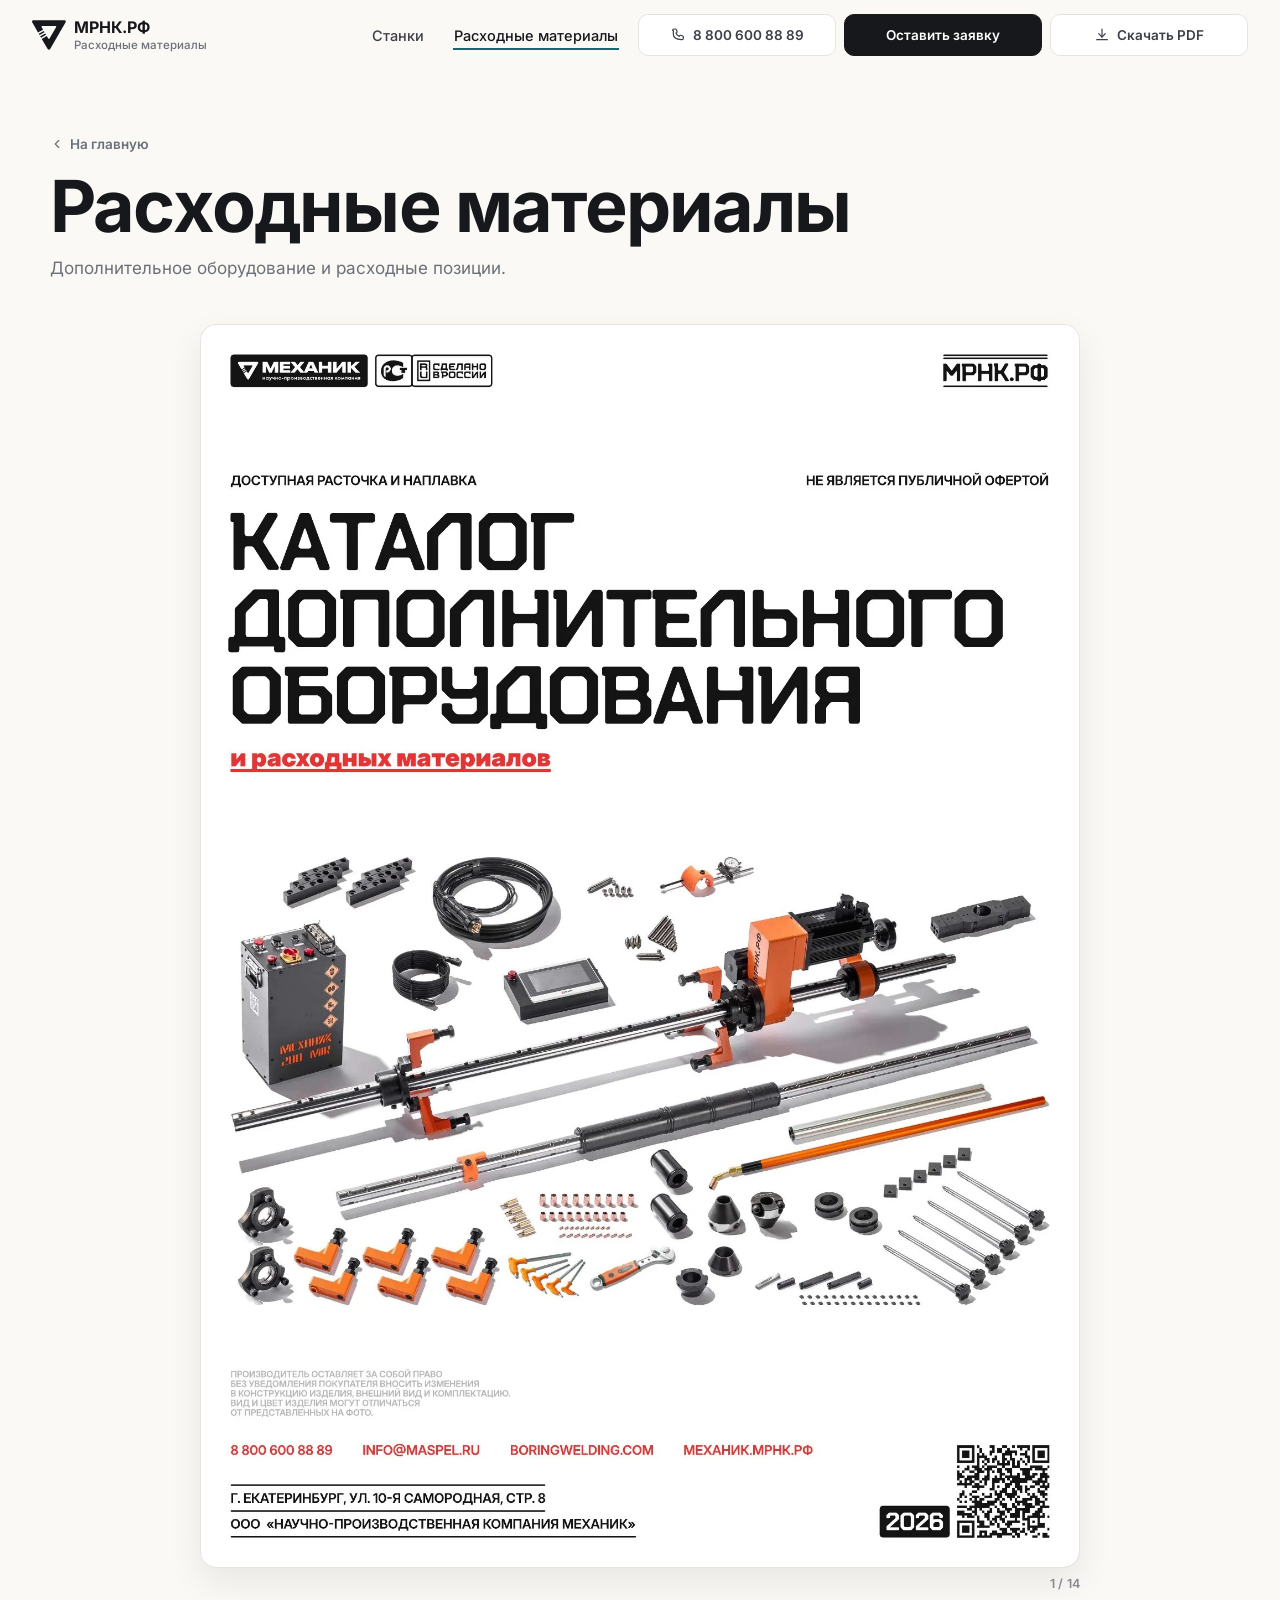
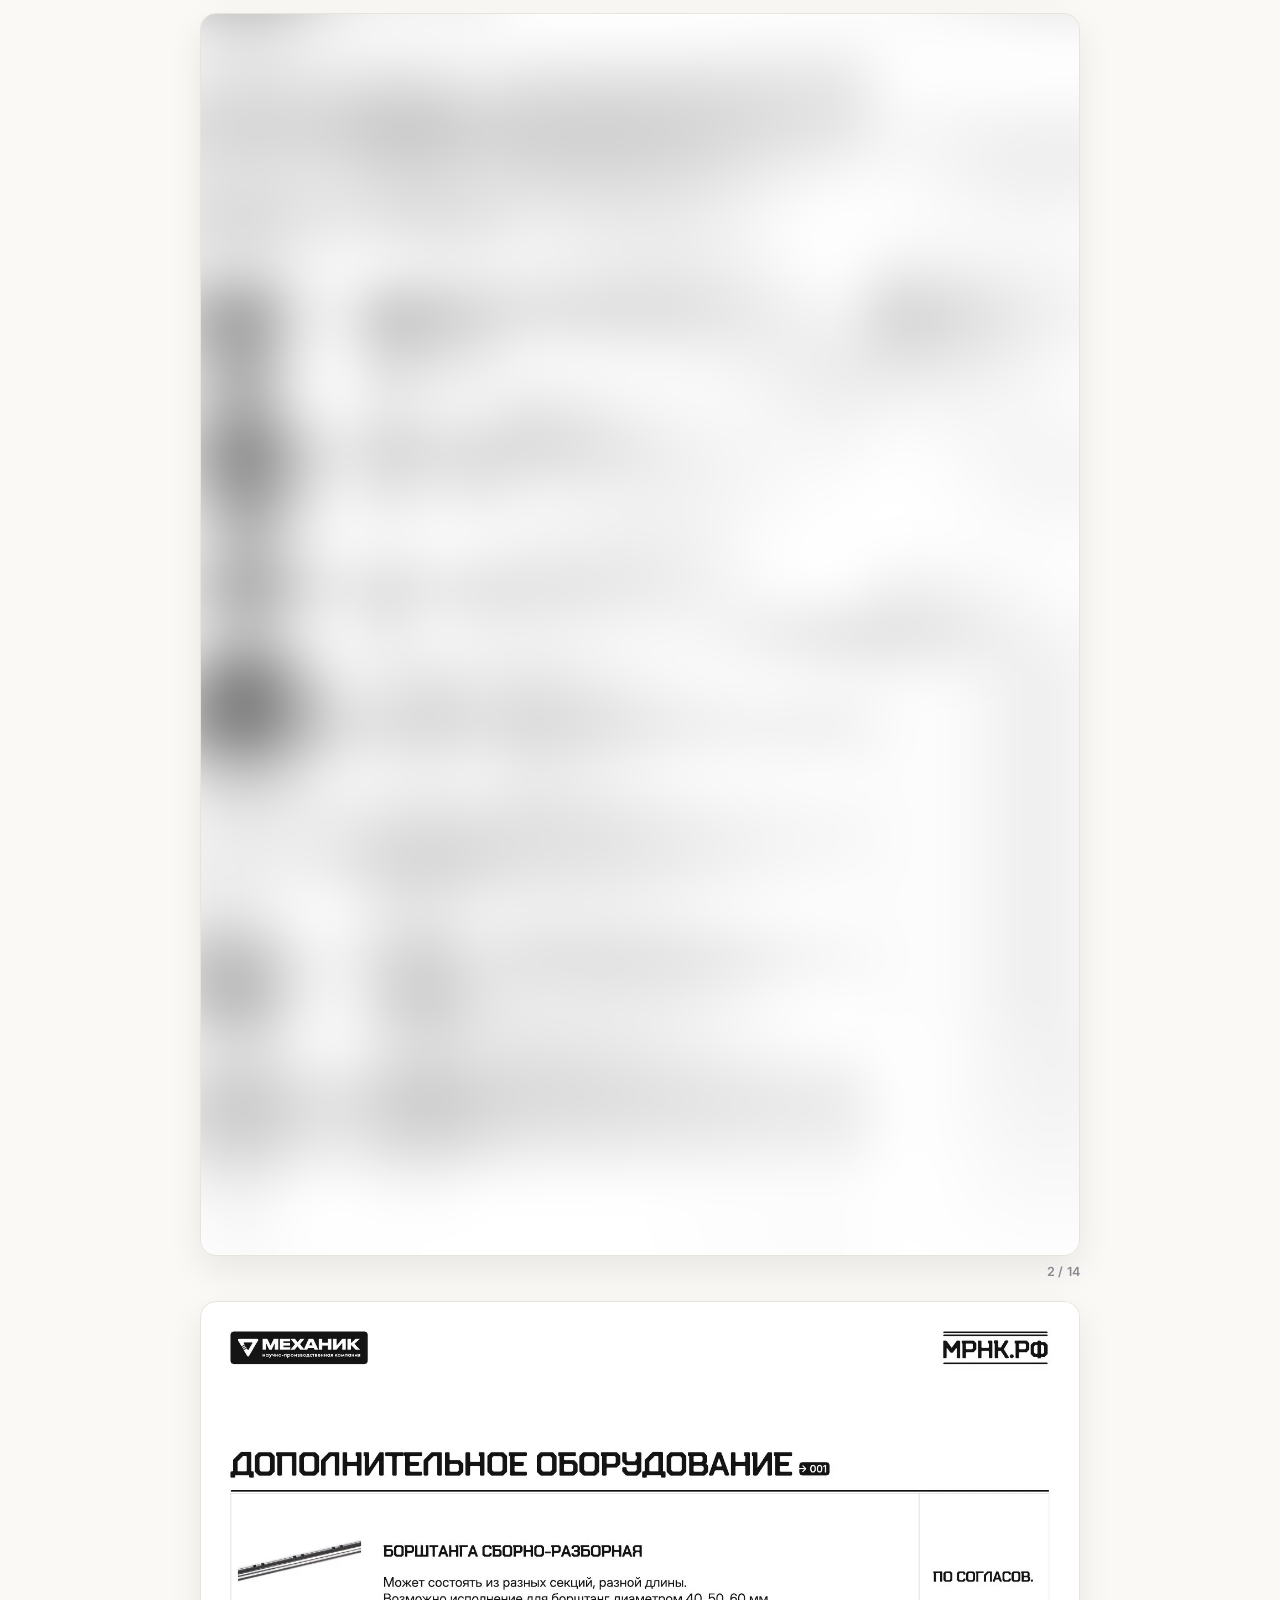
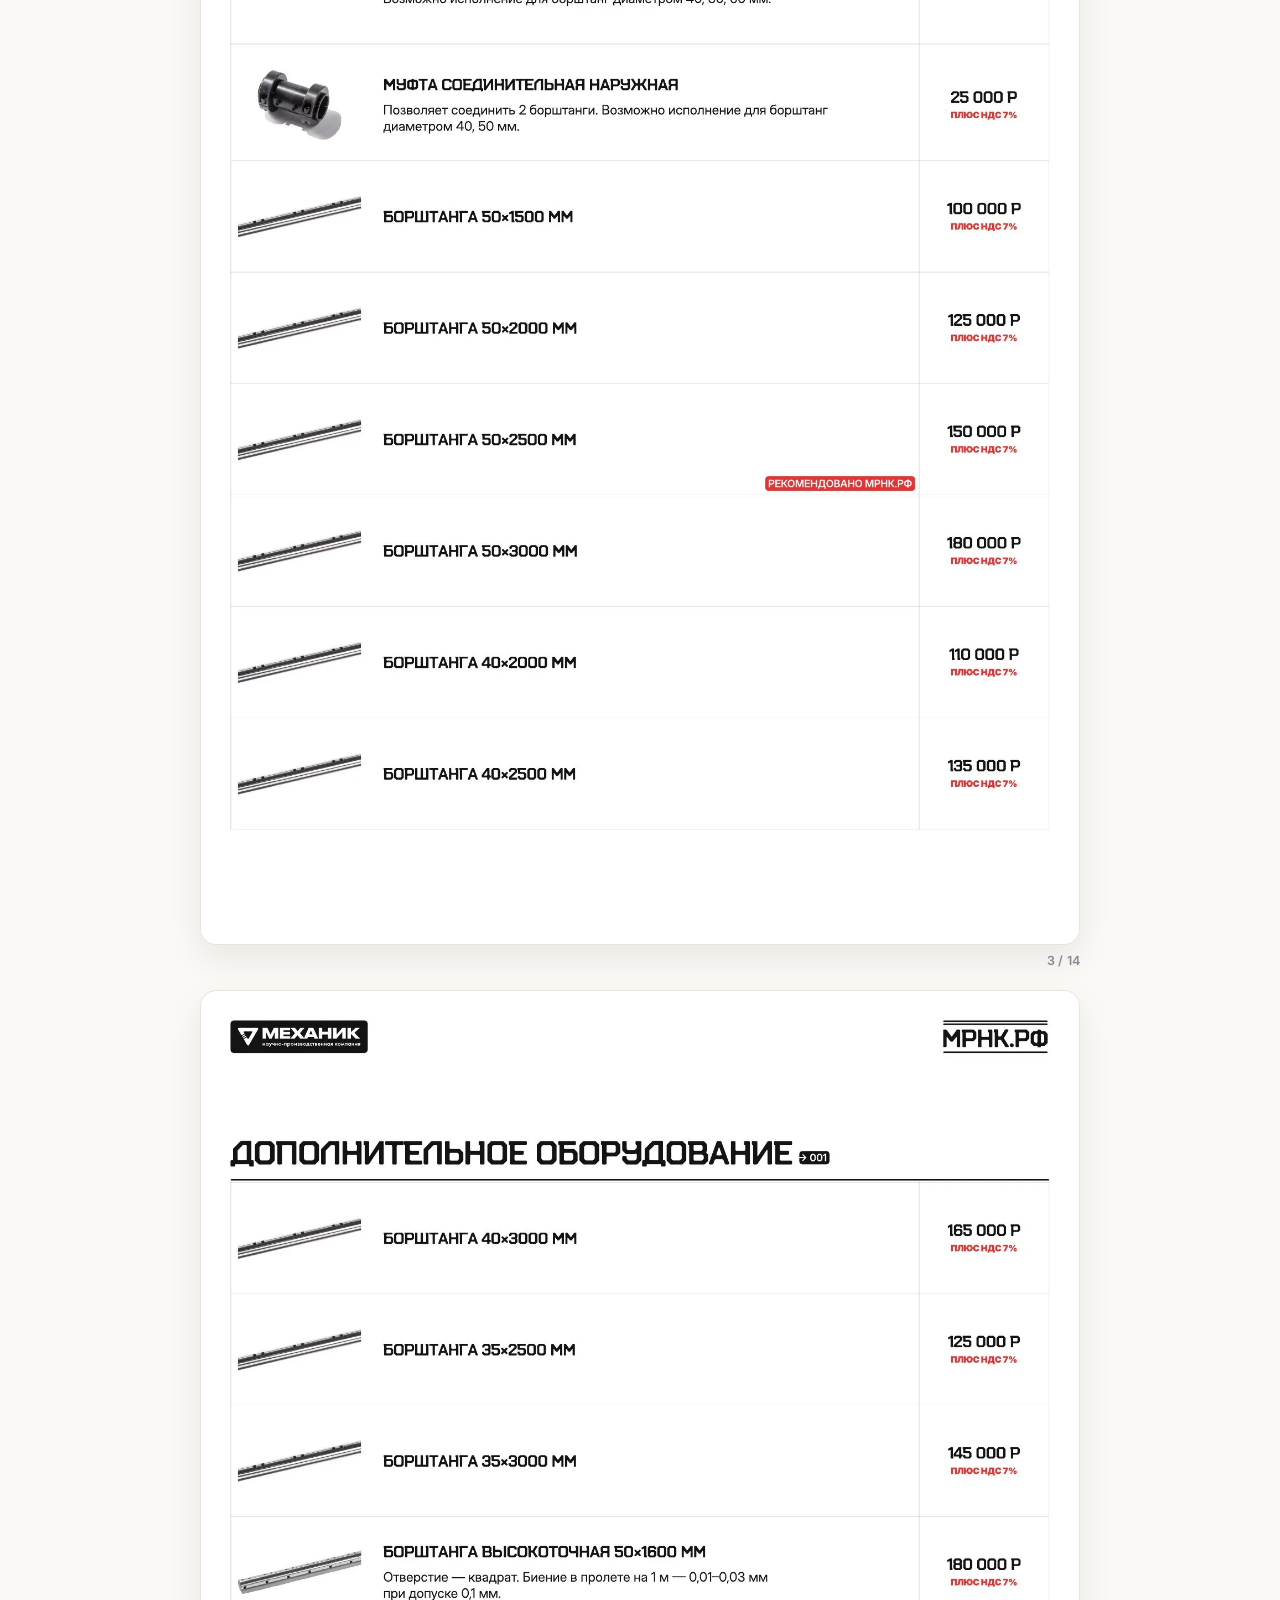
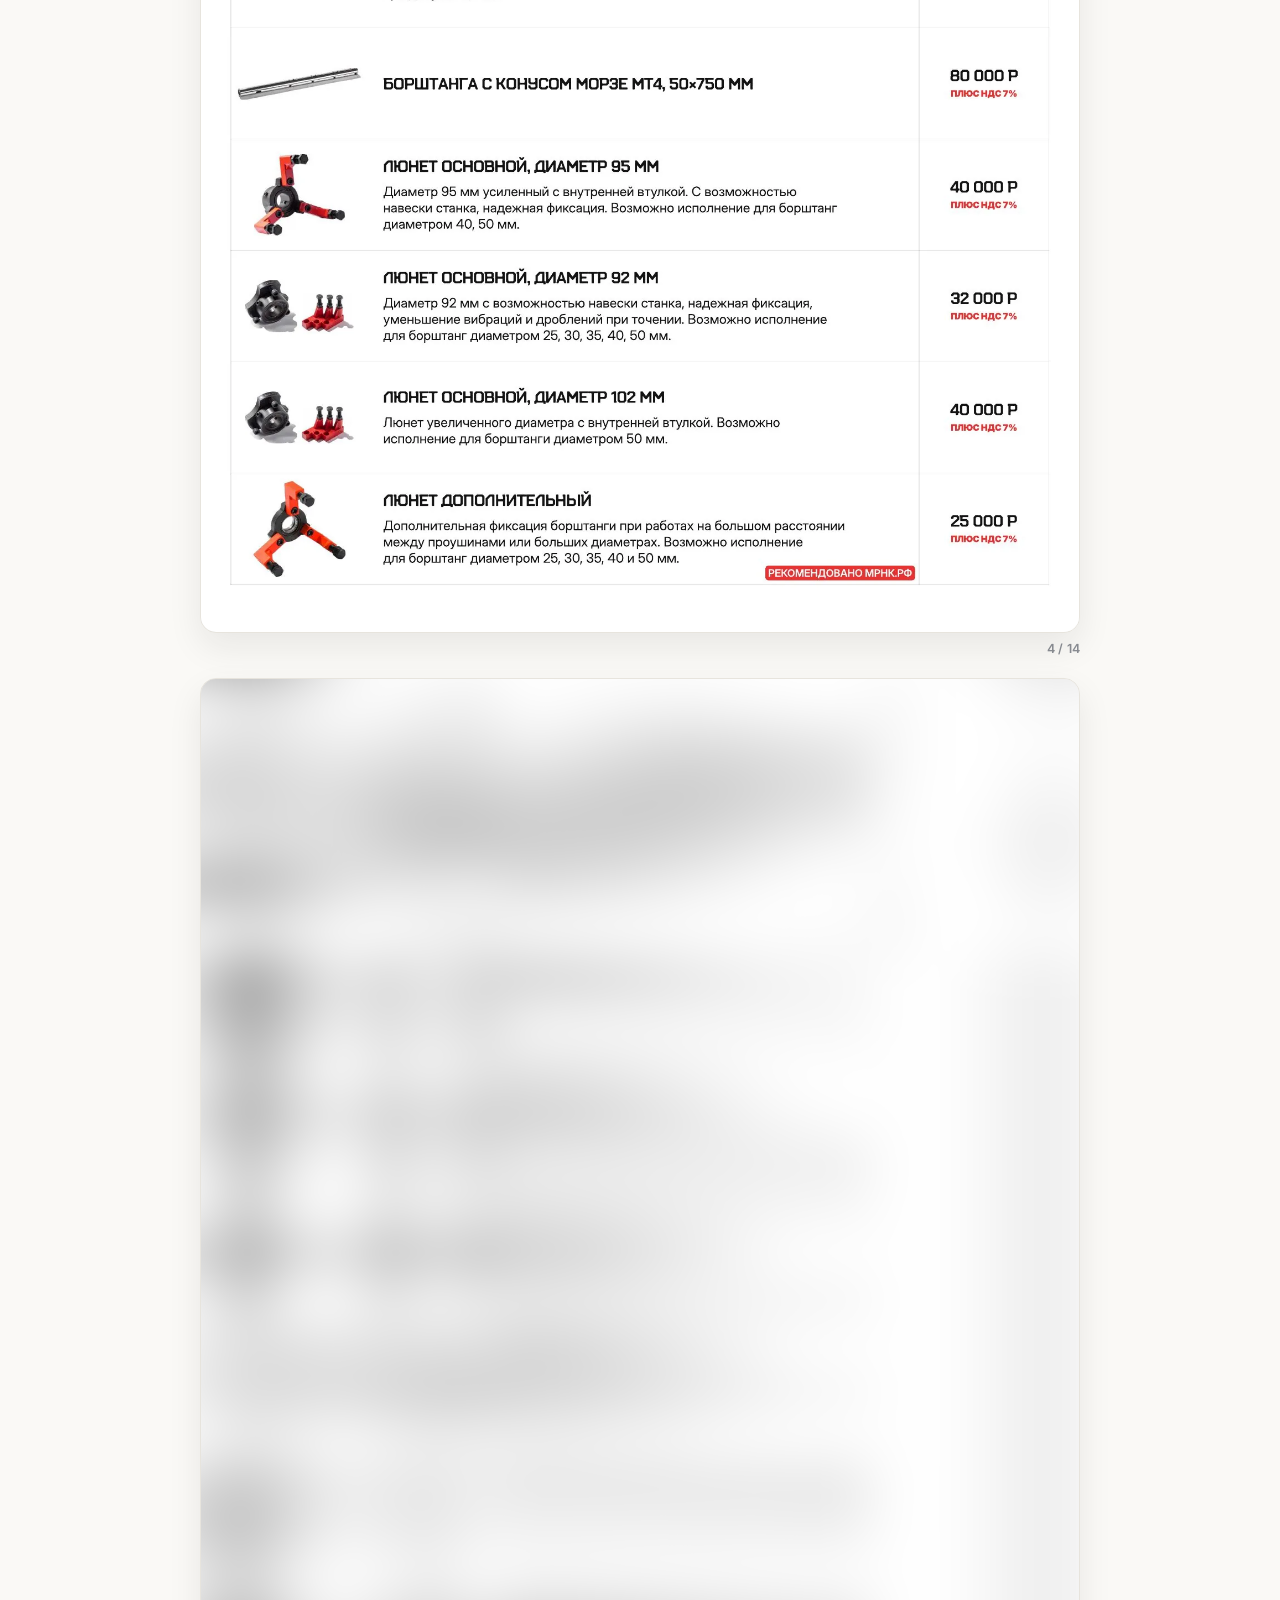
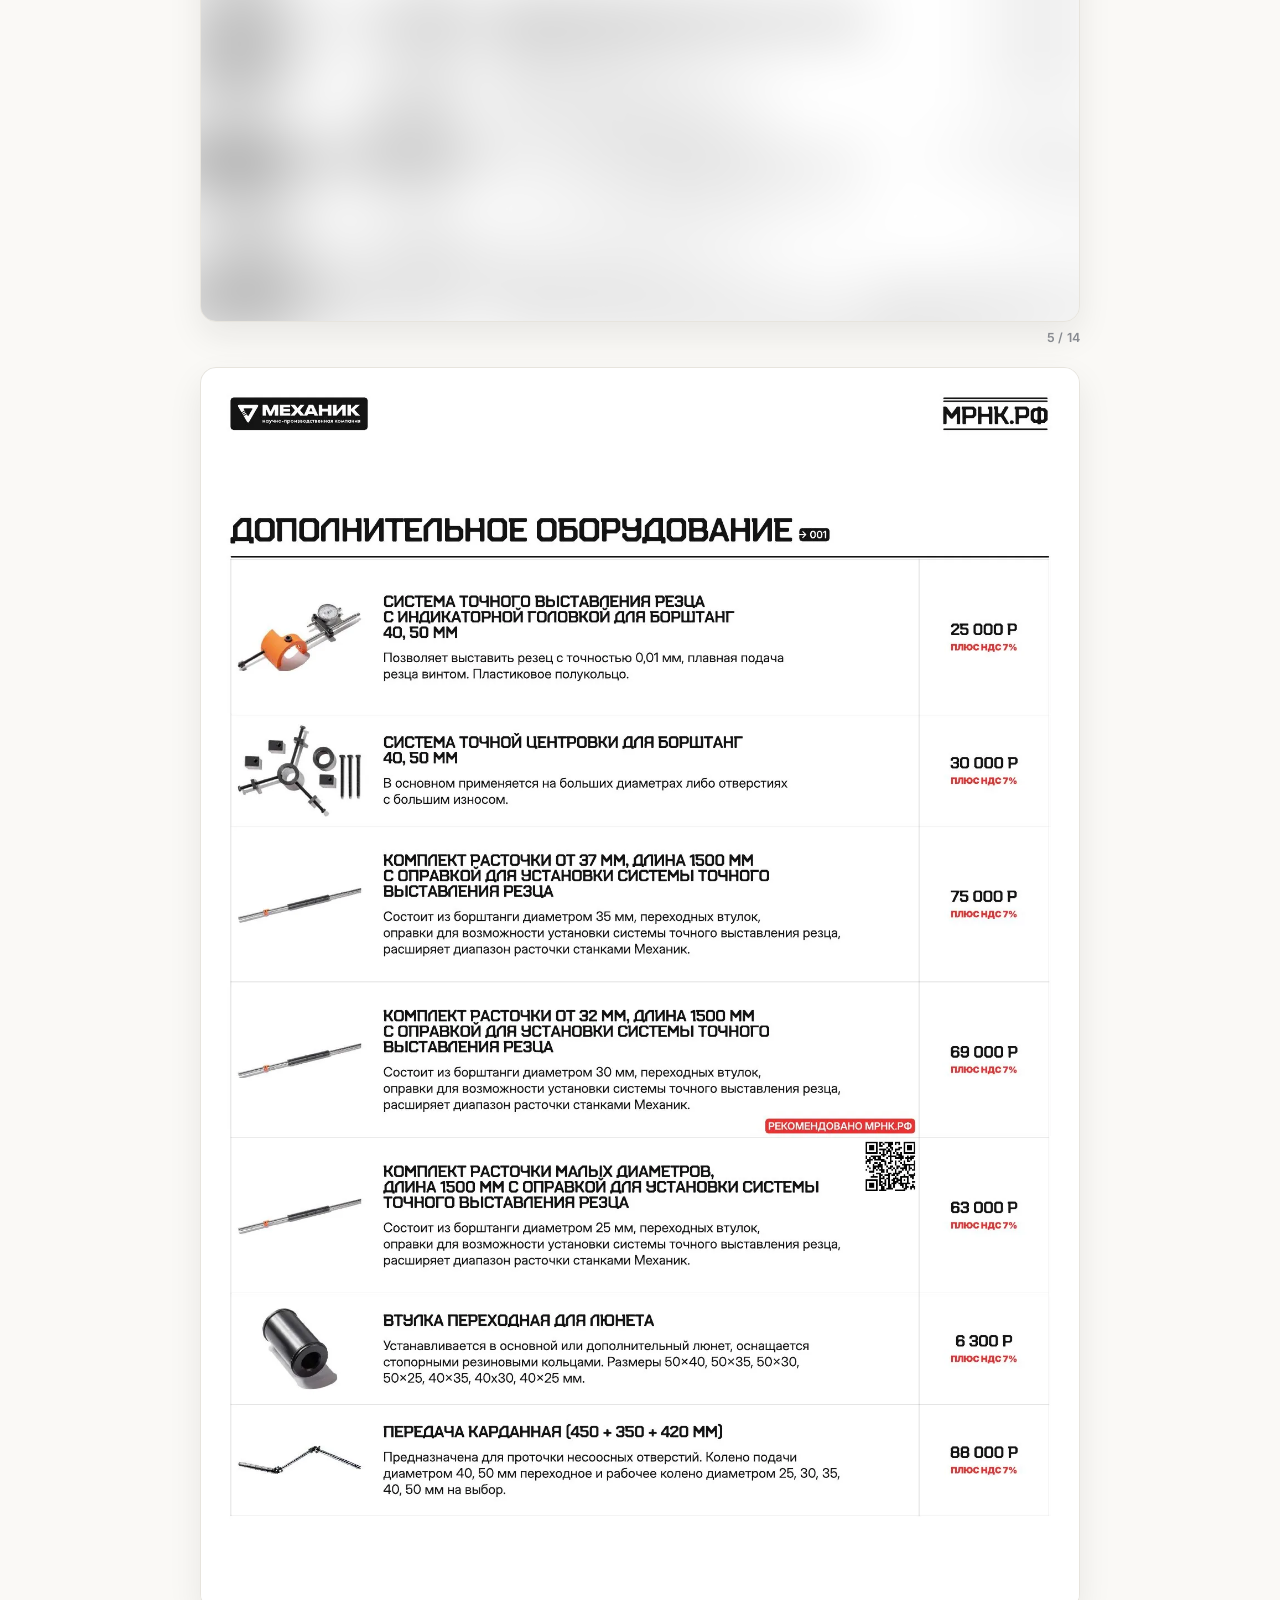
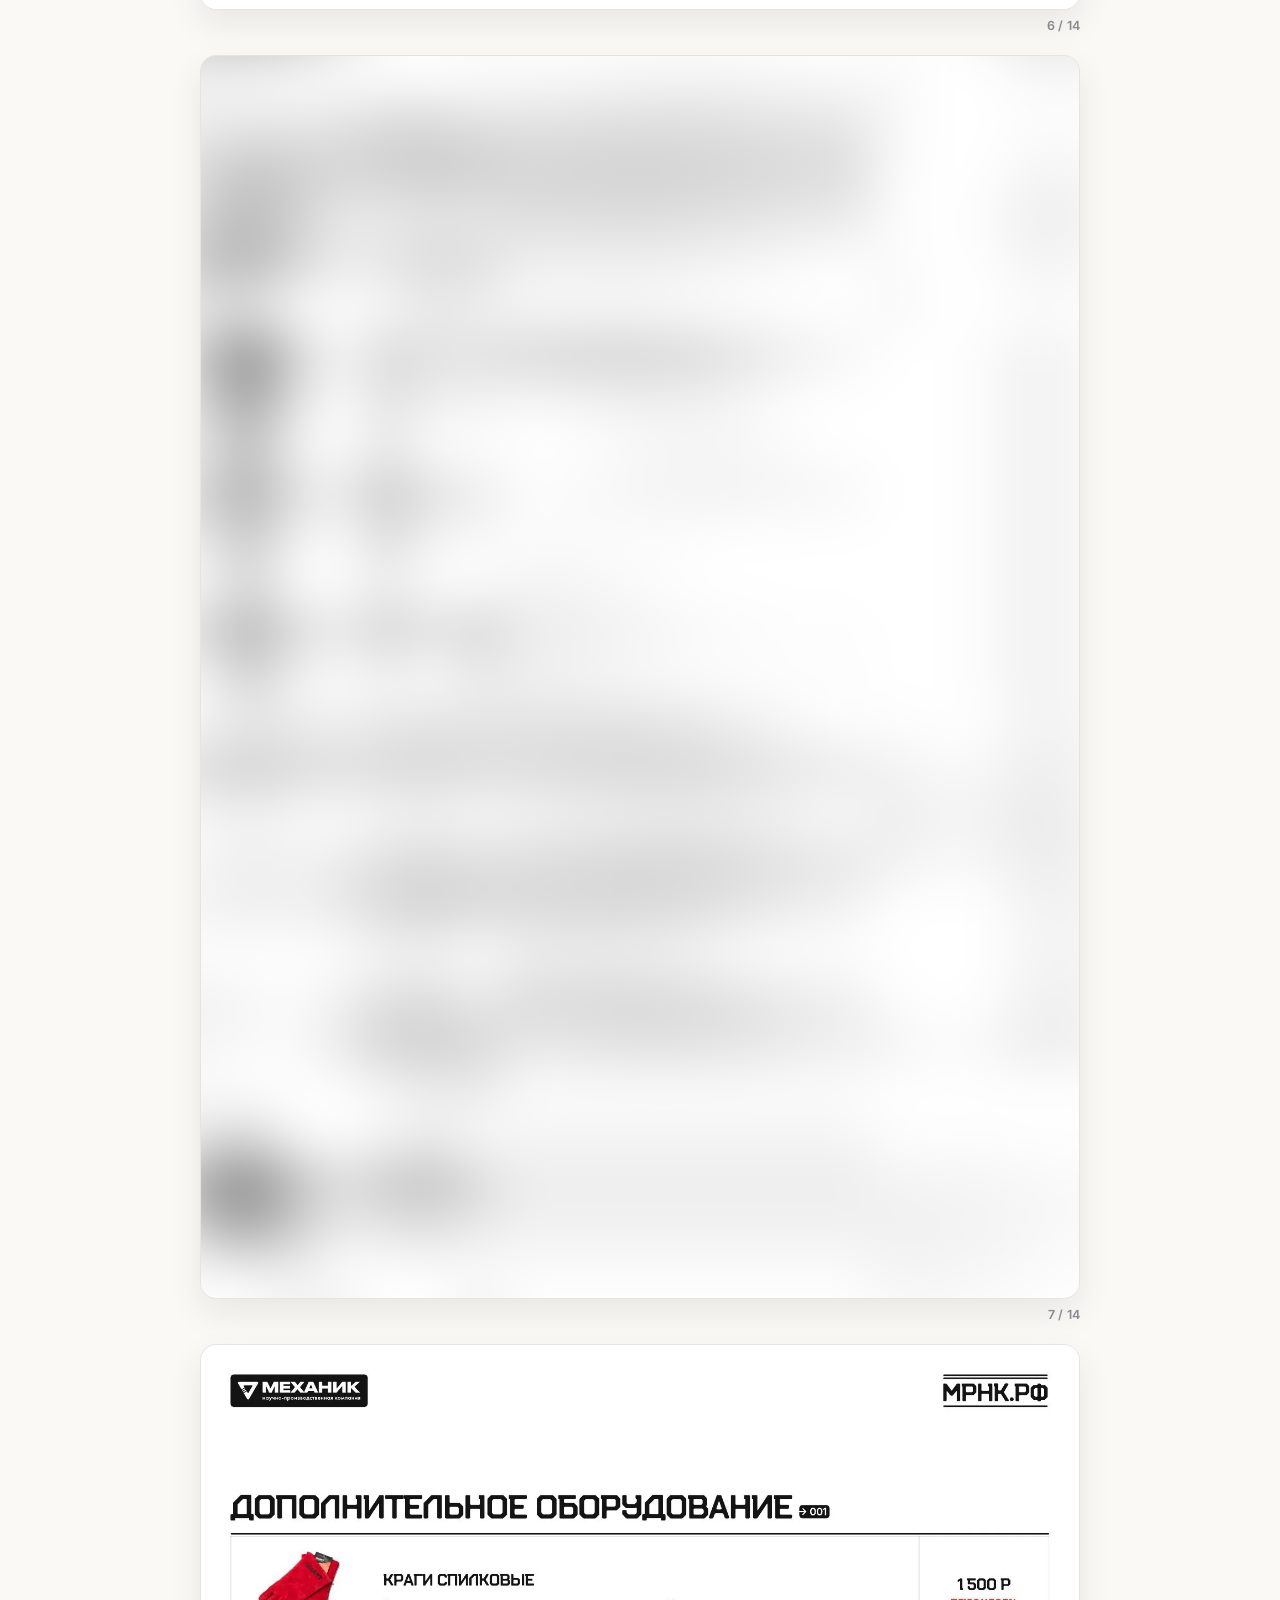
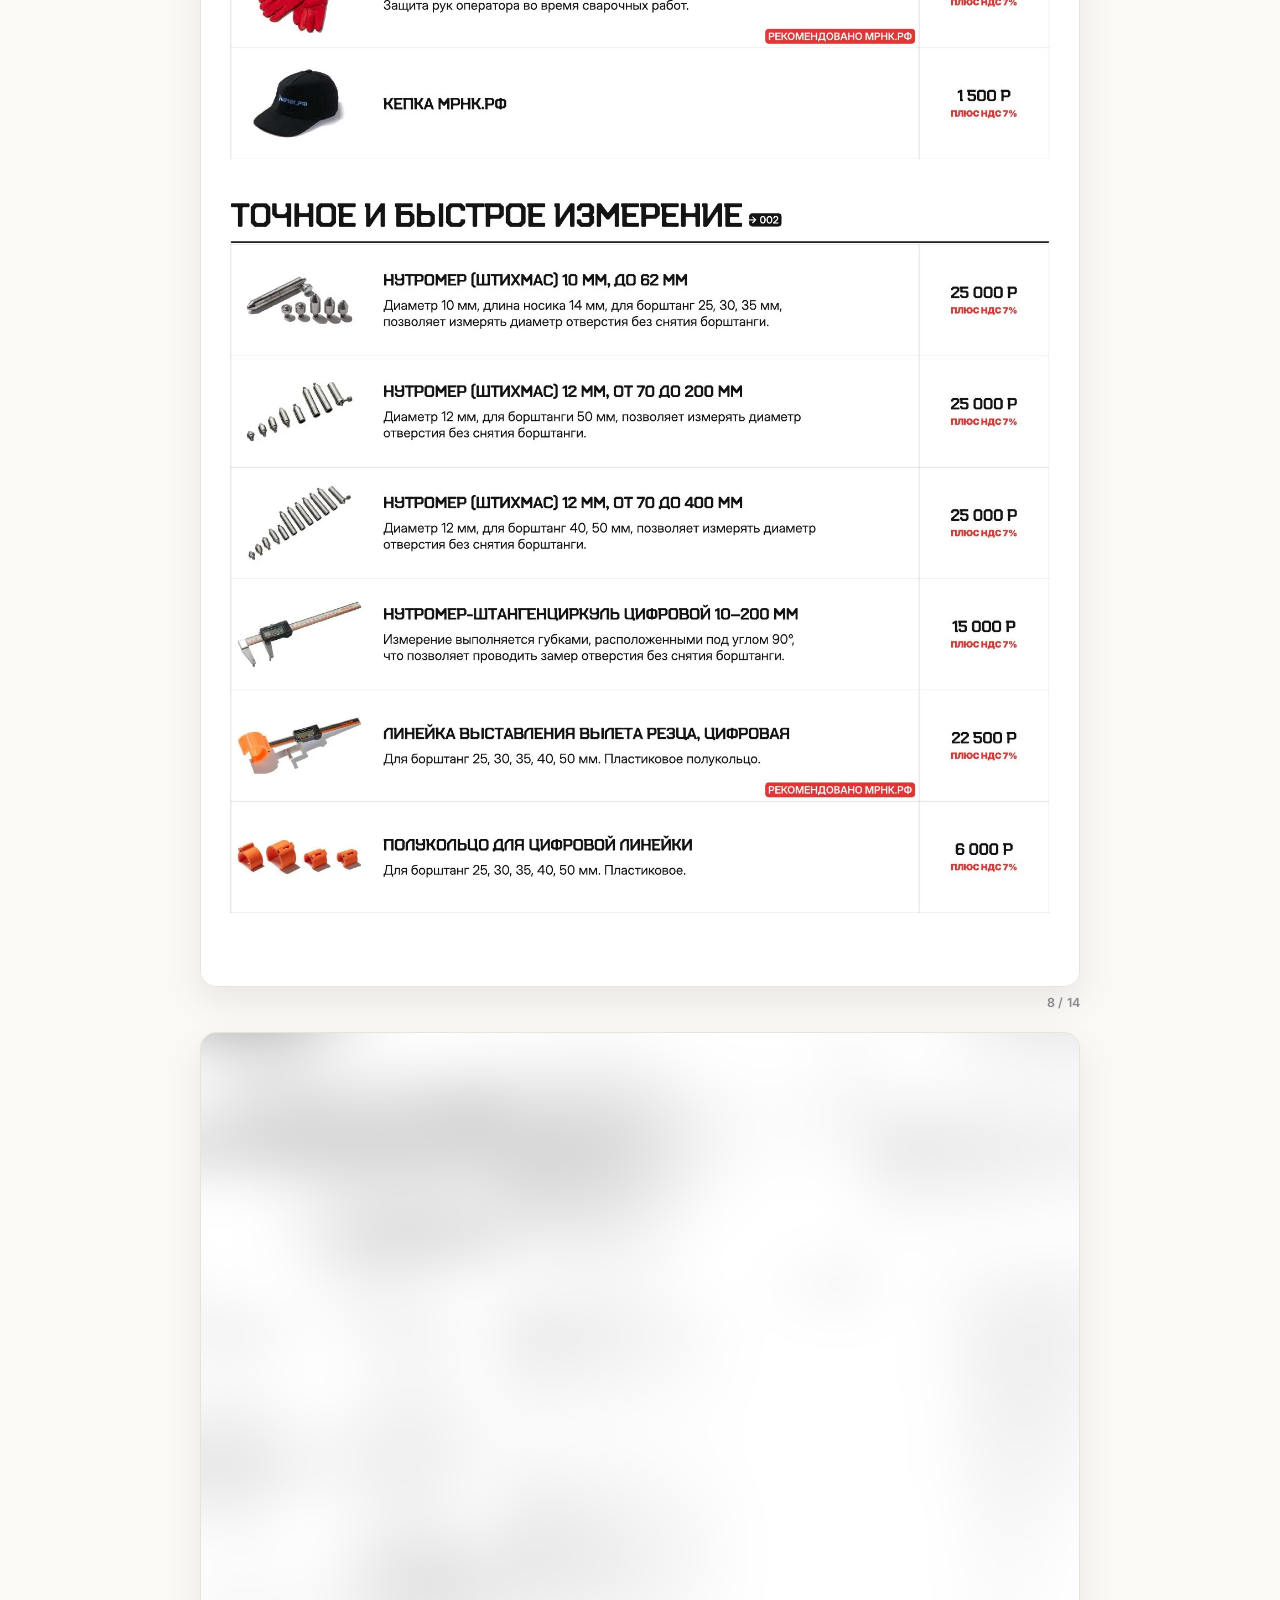
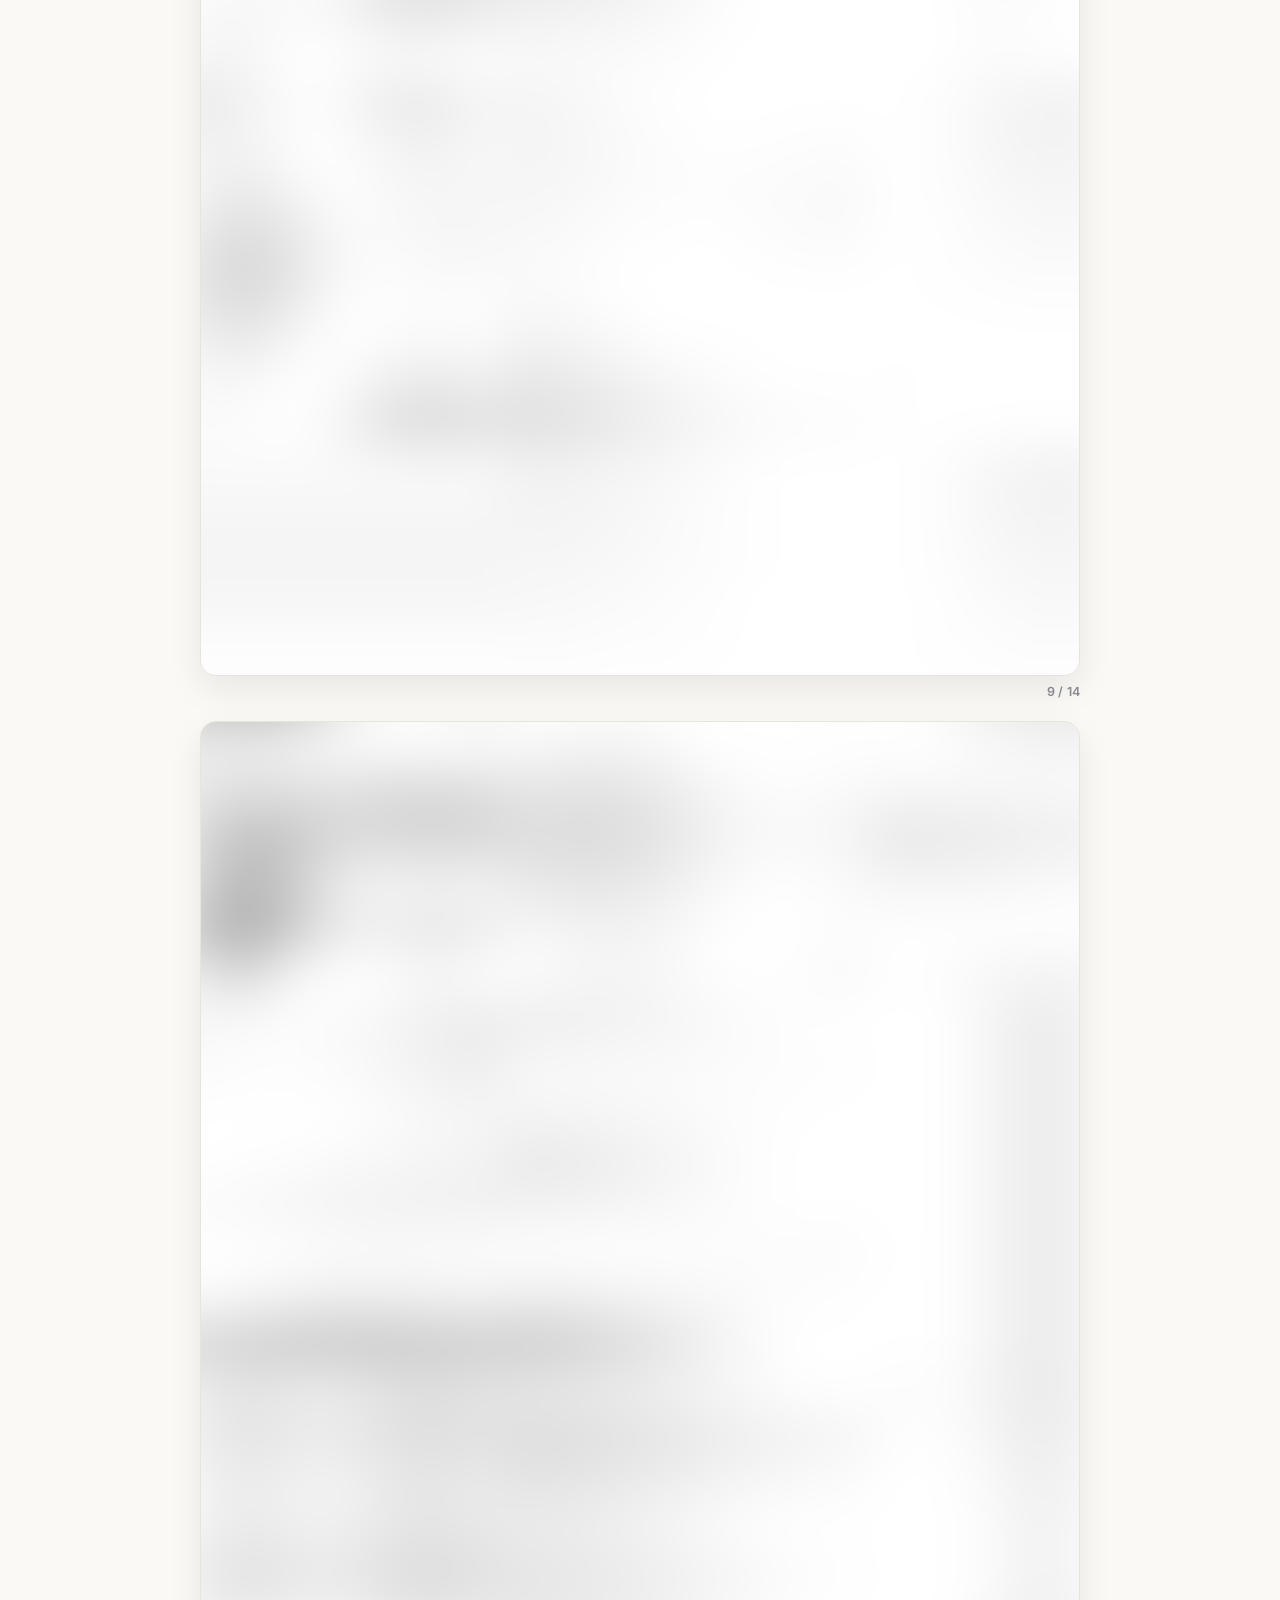
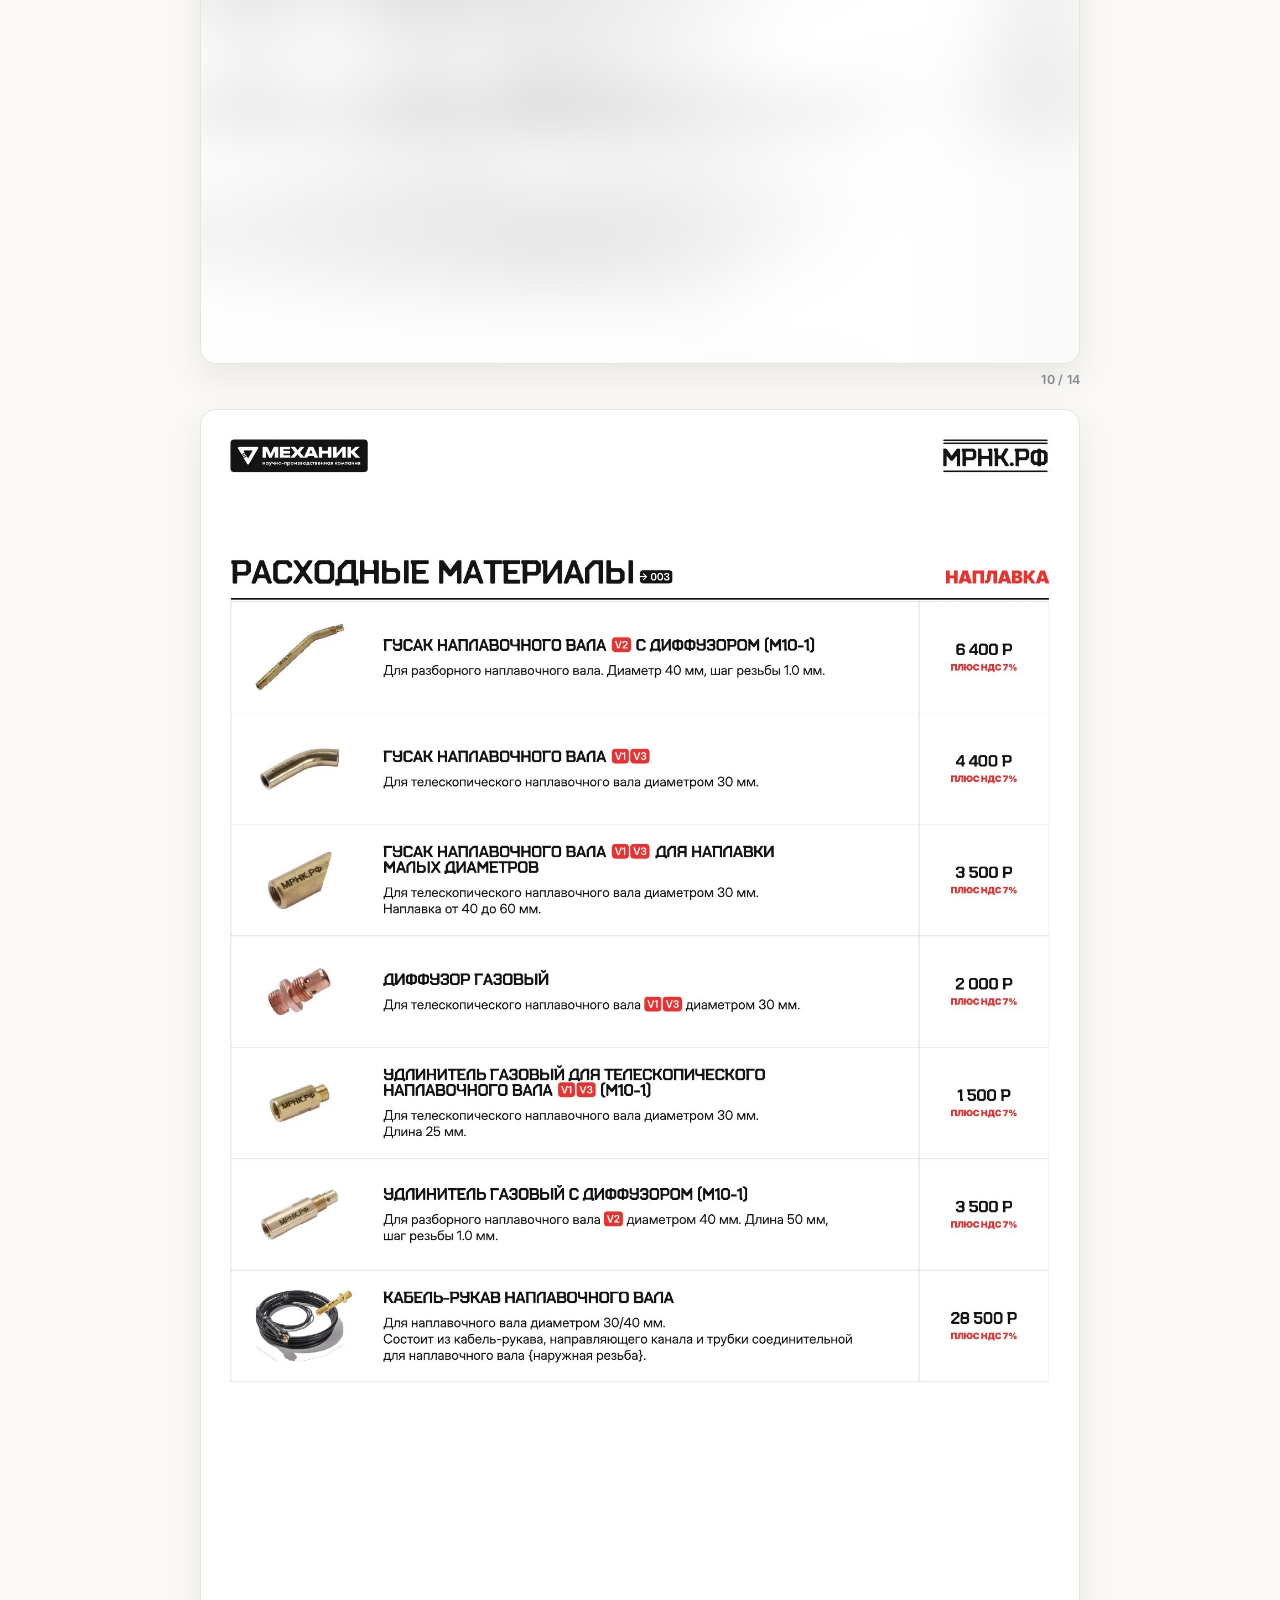
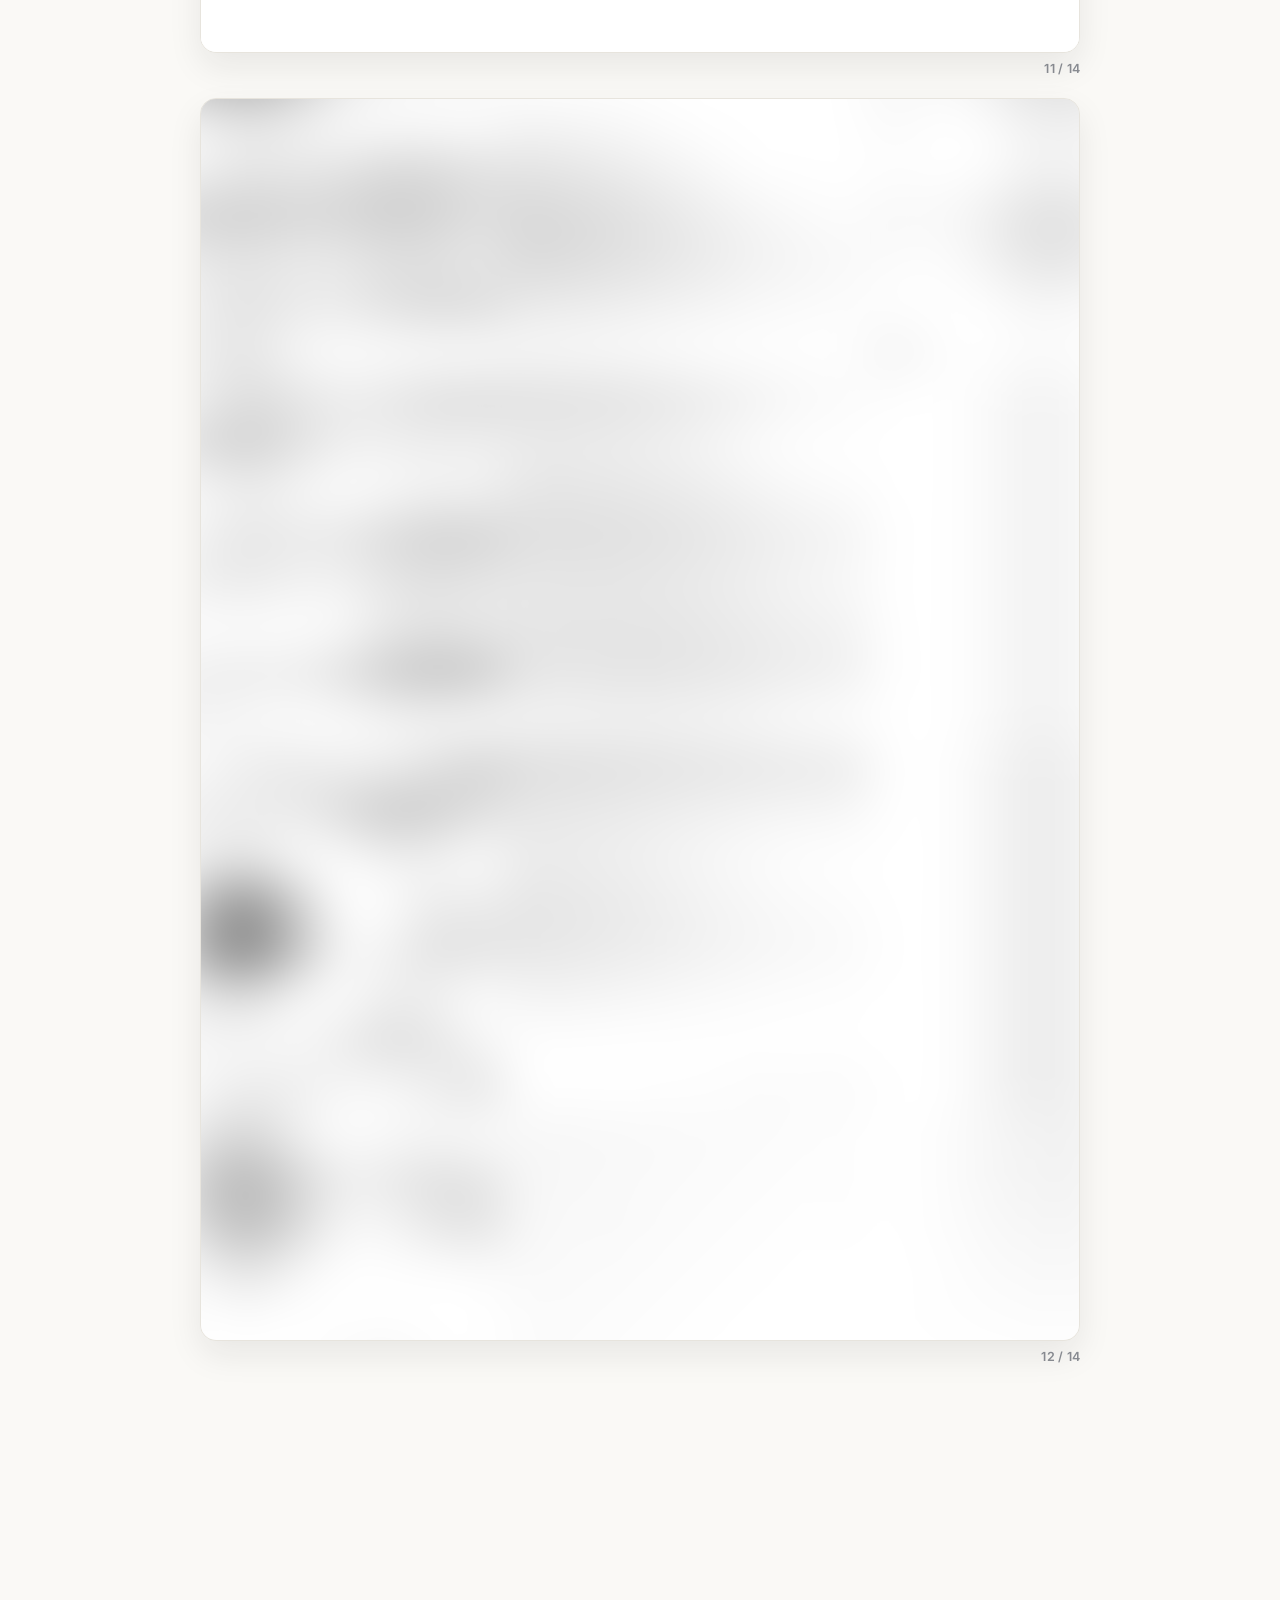
==== commit c2332a87: "12 улучшений: WebP+srcset (-45% веса), локальный Inter, OG-теги, robots/sitemap/404, noscript, films" ====
--- a/rashodnye-materialy.html
+++ b/rashodnye-materialy.html
@@ -3,23 +3,32 @@
   <head>
     <meta charset="utf-8" />
     <meta name="viewport" content="width=device-width, initial-scale=1" />
-    <title>Расходные материалы | МЕХАНИК.РФ</title>
+    <title>Расходные материалы | МРНК.РФ</title>
     <meta
       name="description"
-      content="Каталог расходных материалов и дополнительного оборудования с просмотром на сайте и скачиванием PDF."
+      content="Каталог расходных материалов и дополнительного оборудования НПК «Механик»: просмотр на сайте и скачивание PDF."
     />
+    <meta property="og:type" content="website" />
+    <meta property="og:title" content="Каталог расходных материалов | МРНК.РФ" />
+    <meta property="og:description" content="Каталог расходных материалов и дополнительного оборудования НПК «Механик»: просмотр на сайте и скачивание PDF." />
+    <meta property="og:image" content="https://vladssl.github.io/NpkMeh/og-image.jpg" />
+    <meta property="og:url" content="https://vladssl.github.io/NpkMeh/rashodnye-materialy.html" />
+    <meta property="og:locale" content="ru_RU" />
+    <meta name="twitter:card" content="summary_large_image" />
     <link rel="icon" href="./favicon.svg" type="image/svg+xml" />
-    <link rel="preconnect" href="https://fonts.googleapis.com" />
-    <link rel="preconnect" href="https://fonts.gstatic.com" crossorigin />
-    <link
-      href="https://fonts.googleapis.com/css2?family=Inter:wght@400;500;600;700&display=swap"
-      rel="stylesheet"
-    />
+    <link rel="stylesheet" href="./fonts/inter.css" />
     <link rel="stylesheet" href="./site.css" />
     <script src="./lqip-data.js" defer></script>
     <script src="./site.js" defer></script>
   </head>
   <body>
     <main id="document-app" data-doc="materials"></main>
+    <noscript>
+      <p style="padding: 24px; font-family: sans-serif">
+        Для просмотра каталога на сайте нужен JavaScript.
+        <a href="./docs/materials.pdf">Скачать каталог (PDF)</a> ·
+        <a href="./index.html">На главную</a>
+      </p>
+    </noscript>
   </body>
 </html>
--- a/fonts/inter.css
+++ b/fonts/inter.css
@@ -0,0 +1,9 @@
+/* Inter — локальная копия (латиница + кириллица), self-hosted */
+@font-face { font-family: "Inter"; font-style: normal; font-weight: 400; font-display: swap; src: url("./inter-cyrillic-400-normal.woff2") format("woff2"); unicode-range: U+0301,U+0400-045F,U+0490-0491,U+04B0-04B1,U+2116; }
+@font-face { font-family: "Inter"; font-style: normal; font-weight: 400; font-display: swap; src: url("./inter-latin-400-normal.woff2") format("woff2"); unicode-range: U+0000-00FF,U+0131,U+0152-0153,U+02BB-02BC,U+02C6,U+02DA,U+02DC,U+2000-206F,U+2074,U+20AC,U+2122,U+2191,U+2193,U+2212,U+2215,U+FEFF,U+FFFD; }
+@font-face { font-family: "Inter"; font-style: normal; font-weight: 500; font-display: swap; src: url("./inter-cyrillic-500-normal.woff2") format("woff2"); unicode-range: U+0301,U+0400-045F,U+0490-0491,U+04B0-04B1,U+2116; }
+@font-face { font-family: "Inter"; font-style: normal; font-weight: 500; font-display: swap; src: url("./inter-latin-500-normal.woff2") format("woff2"); unicode-range: U+0000-00FF,U+0131,U+0152-0153,U+02BB-02BC,U+02C6,U+02DA,U+02DC,U+2000-206F,U+2074,U+20AC,U+2122,U+2191,U+2193,U+2212,U+2215,U+FEFF,U+FFFD; }
+@font-face { font-family: "Inter"; font-style: normal; font-weight: 600; font-display: swap; src: url("./inter-cyrillic-600-normal.woff2") format("woff2"); unicode-range: U+0301,U+0400-045F,U+0490-0491,U+04B0-04B1,U+2116; }
+@font-face { font-family: "Inter"; font-style: normal; font-weight: 600; font-display: swap; src: url("./inter-latin-600-normal.woff2") format("woff2"); unicode-range: U+0000-00FF,U+0131,U+0152-0153,U+02BB-02BC,U+02C6,U+02DA,U+02DC,U+2000-206F,U+2074,U+20AC,U+2122,U+2191,U+2193,U+2212,U+2215,U+FEFF,U+FFFD; }
+@font-face { font-family: "Inter"; font-style: normal; font-weight: 700; font-display: swap; src: url("./inter-cyrillic-700-normal.woff2") format("woff2"); unicode-range: U+0301,U+0400-045F,U+0490-0491,U+04B0-04B1,U+2116; }
+@font-face { font-family: "Inter"; font-style: normal; font-weight: 700; font-display: swap; src: url("./inter-latin-700-normal.woff2") format("woff2"); unicode-range: U+0000-00FF,U+0131,U+0152-0153,U+02BB-02BC,U+02C6,U+02DA,U+02DC,U+2000-206F,U+2074,U+20AC,U+2122,U+2191,U+2193,U+2212,U+2215,U+FEFF,U+FFFD; }
--- a/site.css
+++ b/site.css
@@ -24,11 +24,14 @@
   /* акценты (переопределяются классами .accent-red / .accent-steel) */
   --accent: #b7402c;
   --accent-soft: #f7ebe6;
+  --accent-glow: rgba(183, 64, 44, 0.32);
   --accent-2: #1b6570;
   --accent-2-soft: #e7f1f1;
+  --accent-2-glow: rgba(27, 101, 112, 0.32);
 
   --page-accent: var(--accent);
   --page-accent-soft: var(--accent-soft);
+  --page-accent-glow: var(--accent-glow);
 
   /* тени */
   --shadow-xs: 0 1px 2px rgba(22, 24, 28, 0.05);
@@ -44,6 +47,7 @@
 
   /* движение */
   --ease: cubic-bezier(0.22, 0.61, 0.36, 1);
+  --spring: cubic-bezier(0.34, 1.4, 0.44, 1);
   --dur-fast: 160ms;
   --dur-base: 260ms;
   --dur-slow: 520ms;
@@ -52,11 +56,13 @@
 .accent-red {
   --page-accent: var(--accent);
   --page-accent-soft: var(--accent-soft);
+  --page-accent-glow: var(--accent-glow);
 }
 
 .accent-steel {
   --page-accent: var(--accent-2);
   --page-accent-soft: var(--accent-2-soft);
+  --page-accent-glow: var(--accent-2-glow);
 }
 
 * {
@@ -131,39 +137,26 @@
   min-width: 0;
 }
 
-.brand-mark {
-  display: grid;
-  width: 38px;
-  height: 38px;
-  flex: 0 0 38px;
-  place-items: center;
-  border-radius: var(--r-pill);
-  background: var(--ink);
-  color: var(--paper);
-  font-size: 16px;
-  font-weight: 700;
-  transition: background var(--dur-base) var(--ease), transform var(--dur-base) var(--ease);
-}
-
-.brand-lockup:hover .brand-mark {
-  background: var(--page-accent);
-  transform: rotate(-8deg);
-}
-
-.brand-lockup strong,
-.brand-lockup small {
+.brand-triangle {
+  width: 34px;
+  height: auto;
+  margin-right: -4px;
+  flex: none;
+  color: var(--ink);
+}
+
+.brand-lockup strong {
   display: block;
-  line-height: 1.2;
-}
-
-.brand-lockup strong {
   font-size: 16px;
   font-weight: 700;
   letter-spacing: -0.01em;
+  line-height: 1.2;
 }
 
 .brand-lockup small {
+  display: block;
   margin-top: 2px;
+  line-height: 1.2;
   color: var(--muted);
   font-size: 11.5px;
   font-weight: 500;
@@ -221,8 +214,18 @@
   transition: color var(--dur-fast) var(--ease);
 }
 
+.header-phone svg {
+  width: 17px;
+  height: 17px;
+  flex-shrink: 0;
+}
+
 .header-phone:hover {
   color: var(--page-accent);
+}
+
+.header-phone:hover svg {
+  animation: icon-ring 500ms ease;
 }
 
 .document-header {
@@ -268,6 +271,46 @@
   transform: translateY(-1px);
 }
 
+.header-action-phone:hover svg {
+  color: var(--page-accent);
+  animation: icon-ring 500ms ease;
+}
+
+.header-action-download:hover svg {
+  color: var(--page-accent);
+  animation: icon-nod 450ms ease;
+}
+
+@keyframes icon-ring {
+  15% {
+    transform: rotate(-14deg);
+  }
+  30% {
+    transform: rotate(11deg);
+  }
+  45% {
+    transform: rotate(-8deg);
+  }
+  60% {
+    transform: rotate(5deg);
+  }
+  100% {
+    transform: rotate(0);
+  }
+}
+
+@keyframes icon-nod {
+  30% {
+    transform: translateY(3px);
+  }
+  55% {
+    transform: translateY(-1px);
+  }
+  100% {
+    transform: translateY(0);
+  }
+}
+
 .header-action-primary {
   position: relative;
   overflow: hidden;
@@ -551,15 +594,6 @@
   padding: clamp(34px, 5vw, 62px) max(16px, calc((100vw - 1180px) / 2));
 }
 
-.glow-layer {
-  position: absolute;
-  inset: 0;
-  z-index: 0;
-  pointer-events: none;
-  background: radial-gradient(560px circle at var(--gx, 78%) var(--gy, 24%), rgba(255, 255, 255, 0.09), transparent 68%);
-  transition: background 140ms linear;
-}
-
 .contacts-band-info,
 .contacts-band .contact-actions {
   position: relative;
@@ -569,6 +603,76 @@
 .document-hero-inner {
   position: relative;
   z-index: 1;
+}
+
+/* --------------- Светлый блок контактов на главной (все экраны) -------------- */
+
+.home-shell .contacts-band {
+  background: var(--paper);
+  color: var(--ink);
+}
+
+.home-shell .contacts-band h2 {
+  color: var(--ink);
+}
+
+.home-shell .contacts-band p {
+  color: var(--muted);
+}
+
+.home-shell .contact-phone {
+  color: var(--ink);
+  border-bottom-color: var(--border-strong);
+}
+
+.home-shell .contact-phone:hover {
+  color: var(--page-accent);
+}
+
+.home-shell .contacts-band .button.primary {
+  border-color: var(--ink);
+  background: var(--ink);
+  color: #fff;
+}
+
+.home-shell .contacts-band .button.primary:hover {
+  border-color: var(--page-accent);
+  background: var(--page-accent);
+}
+
+/* -------------- Светлый блок контактов для всех страниц (все экраны) ---------- */
+
+.document-shell .contacts-band {
+  background: var(--paper);
+  color: var(--ink);
+}
+
+.document-shell .contacts-band h2 {
+  color: var(--ink);
+}
+
+.document-shell .contacts-band p {
+  color: var(--muted);
+}
+
+.document-shell .contact-phone {
+  color: var(--ink);
+  border-bottom-color: var(--border-strong);
+}
+
+.document-shell .contact-phone:hover {
+  color: var(--page-accent);
+}
+
+.document-shell .contacts-band .button.primary {
+  border-color: var(--ink);
+  background: var(--ink);
+  color: #fff;
+}
+
+.document-shell .contacts-band .button.primary:hover {
+  border-color: var(--page-accent);
+  background: var(--page-accent);
 }
 
 .contacts-band .eyebrow {
@@ -602,9 +706,19 @@
   transition: border-color var(--dur-base) var(--ease), color var(--dur-base) var(--ease);
 }
 
+.contact-phone svg {
+  width: 20px;
+  height: 20px;
+  flex-shrink: 0;
+}
+
 .contact-phone:hover {
   color: var(--page-accent);
   border-color: currentColor;
+}
+
+.contact-phone:hover svg {
+  animation: icon-ring 500ms ease;
 }
 
 .contacts-band .button.primary {
@@ -757,26 +871,111 @@
   align-items: center;
   gap: 8px;
   padding: 9px 16px;
+  border: 0;
   border-radius: var(--r-pill);
   background: rgba(22, 24, 28, 0.86);
   backdrop-filter: blur(8px);
   color: #fff;
+  font: inherit;
   font-size: 13px;
   font-weight: 600;
   font-variant-numeric: tabular-nums;
   box-shadow: var(--shadow-md);
   opacity: 0;
   transform: translateY(8px);
-  transition: opacity var(--dur-base) var(--ease), transform var(--dur-base) var(--ease);
+  transition: opacity var(--dur-base) var(--ease), transform var(--dur-base) var(--ease), background var(--dur-fast) var(--ease);
   pointer-events: none;
+  cursor: pointer;
 }
 
 .page-counter.is-visible {
   opacity: 1;
   transform: translateY(0);
+  pointer-events: auto;
+}
+
+.page-counter:hover {
+  background: rgba(22, 24, 28, 0.96);
 }
 
 .page-counter span {
+  color: var(--page-accent);
+}
+
+.page-counter svg {
+  width: 14px;
+  height: 14px;
+}
+
+/* ------------------------------ Filmstrip миниатюр ---------------------------- */
+
+.filmstrip {
+  position: fixed;
+  left: 0;
+  right: 0;
+  bottom: 0;
+  z-index: 45;
+  padding: 14px 14px calc(14px + env(safe-area-inset-bottom, 0px));
+  background: rgba(250, 249, 246, 0.96);
+  backdrop-filter: blur(14px);
+  border-top: 1px solid var(--border);
+  box-shadow: 0 -12px 34px rgba(22, 24, 28, 0.1);
+  transform: translateY(100%);
+  visibility: hidden;
+  transition: transform var(--dur-base) var(--ease), visibility var(--dur-base) var(--ease);
+}
+
+.filmstrip.is-open {
+  transform: translateY(0);
+  visibility: visible;
+}
+
+.filmstrip-track {
+  display: flex;
+  gap: 10px;
+  overflow-x: auto;
+  scroll-behavior: smooth;
+  padding-bottom: 4px;
+  -webkit-overflow-scrolling: touch;
+}
+
+.filmstrip-thumb {
+  position: relative;
+  flex: 0 0 auto;
+  width: 74px;
+  padding: 0;
+  border: 2px solid var(--border);
+  border-radius: 8px;
+  background: var(--surface);
+  overflow: hidden;
+  cursor: pointer;
+  transition: border-color var(--dur-fast) var(--ease), transform var(--dur-fast) var(--ease);
+}
+
+.filmstrip-thumb img {
+  display: block;
+  width: 100%;
+  height: auto;
+}
+
+.filmstrip-thumb figcaption {
+  padding: 3px 0 4px;
+  font-size: 10.5px;
+  font-weight: 600;
+  color: var(--muted);
+  text-align: center;
+}
+
+.filmstrip-thumb:hover {
+  border-color: var(--border-strong);
+  transform: translateY(-2px);
+}
+
+.filmstrip-thumb.is-current {
+  border-color: var(--page-accent);
+}
+
+.filmstrip-thumb.is-current figcaption {
   color: var(--page-accent);
 }
 
@@ -949,17 +1148,268 @@
   font-variant-numeric: tabular-nums;
 }
 
+/* ------------------------------ Форма заявки (модалка) ------------------------ */
+
+.request-modal {
+  position: fixed;
+  inset: 0;
+  z-index: 80;
+  display: flex;
+  align-items: center;
+  justify-content: center;
+  padding: 20px;
+  opacity: 0;
+  visibility: hidden;
+  transition: opacity var(--dur-base) var(--ease), visibility var(--dur-base) var(--ease);
+}
+
+.request-modal.is-open {
+  opacity: 1;
+  visibility: visible;
+}
+
+.request-modal-backdrop {
+  position: absolute;
+  inset: 0;
+  background: rgba(22, 24, 28, 0.5);
+  backdrop-filter: blur(5px);
+}
+
+.request-modal-card {
+  position: relative;
+  z-index: 1;
+  width: min(440px, 100%);
+  max-height: 88vh;
+  overflow-y: auto;
+  background: var(--surface);
+  border-radius: var(--r-lg);
+  box-shadow: var(--shadow-lg);
+  padding: clamp(28px, 4vw, 40px);
+  transform: scale(0.96) translateY(10px);
+  transition: transform var(--dur-base) var(--ease);
+}
+
+.request-modal.is-open .request-modal-card {
+  transform: scale(1) translateY(0);
+}
+
+.request-modal-close {
+  position: absolute;
+  top: 16px;
+  right: 16px;
+  width: 36px;
+  height: 36px;
+  display: grid;
+  place-items: center;
+  border-radius: var(--r-pill);
+  border: 1px solid var(--border);
+  background: var(--surface);
+  color: var(--muted);
+  transition: background var(--dur-fast) var(--ease), color var(--dur-fast) var(--ease);
+}
+
+.request-modal-close:hover {
+  background: var(--surface-2);
+  color: var(--ink);
+}
+
+.request-modal-close svg {
+  width: 16px;
+  height: 16px;
+}
+
+.request-modal-sub {
+  margin-bottom: 22px;
+  color: var(--muted);
+  font-size: 15px;
+  font-weight: 400;
+  line-height: 1.5;
+}
+
+.request-form {
+  display: grid;
+  gap: 14px;
+}
+
+.field {
+  display: grid;
+  gap: 6px;
+}
+
+.field span:first-child {
+  font-size: 13px;
+  font-weight: 600;
+  color: var(--ink-soft);
+}
+
+.field input {
+  height: 46px;
+  padding: 0 14px;
+  border: 1px solid var(--border);
+  border-radius: var(--r-sm);
+  background: var(--surface);
+  color: var(--ink);
+  font: inherit;
+  font-size: 15px;
+  transition: border-color var(--dur-fast) var(--ease), box-shadow var(--dur-fast) var(--ease);
+}
+
+.field input::placeholder {
+  color: var(--muted-2);
+}
+
+.field input:focus {
+  outline: none;
+  border-color: var(--page-accent);
+  box-shadow: 0 0 0 3px var(--page-accent-soft);
+}
+
+.field input.has-error {
+  border-color: #c0392b;
+}
+
+.field-error {
+  display: none;
+  font-size: 12.5px;
+  color: #c0392b;
+}
+
+.field-error.is-visible {
+  display: block;
+}
+
+.request-submit {
+  justify-content: center;
+  width: 100%;
+  margin-top: 4px;
+}
+
+.request-consent {
+  margin-top: 12px;
+  color: var(--muted-2);
+  font-size: 12px;
+  line-height: 1.5;
+  text-align: center;
+}
+
+.request-success {
+  display: none;
+  padding: 8px 0 2px;
+  text-align: center;
+}
+
+.request-success.is-visible {
+  display: block;
+}
+
+.request-success-icon {
+  display: grid;
+  width: 52px;
+  height: 52px;
+  margin: 0 auto 18px;
+  place-items: center;
+  border-radius: var(--r-pill);
+  background: var(--page-accent-soft);
+  color: var(--page-accent);
+}
+
+.request-success-icon svg {
+  width: 24px;
+  height: 24px;
+}
+
+.request-success .button {
+  margin-top: 20px;
+}
+
 /* ------------------------------ Scroll reveal ------------------------------- */
 
 .reveal {
   opacity: 0;
   transform: translateY(20px);
-  transition: opacity var(--dur-slow) var(--ease), transform var(--dur-slow) var(--ease);
+  transition: opacity var(--dur-slow) var(--ease), transform var(--dur-slow) var(--spring, var(--ease));
 }
 
 .reveal.is-visible {
   opacity: 1;
   transform: translateY(0);
+}
+
+/* ------------------------- Тактильность (touch/press) ------------------------ */
+
+a,
+button {
+  touch-action: manipulation;
+  -webkit-tap-highlight-color: transparent;
+}
+
+.catalog-card,
+.button,
+.header-action,
+.contact-phone,
+.document-page-frame {
+  -webkit-user-select: none;
+  user-select: none;
+}
+
+.button:active,
+.header-action:active {
+  transform: scale(0.96);
+  transition-duration: 90ms;
+}
+
+@media (hover: none) {
+  .catalog-card:active {
+    transform: scale(0.98);
+    transition-duration: 90ms;
+  }
+
+  .contact-phone:active {
+    color: var(--page-accent);
+  }
+
+  .document-page-frame:active {
+    transform: scale(0.99);
+    transition: transform 90ms var(--ease);
+  }
+}
+
+/* --------------------- Пульс телефона при доскролле (1 раз) ------------------- */
+
+@keyframes phone-pulse {
+  0% {
+    text-shadow: 0 0 0 rgba(183, 64, 44, 0);
+  }
+  35% {
+    color: var(--page-accent);
+    text-shadow: 0 0 24px rgba(183, 64, 44, 0.35);
+  }
+  100% {
+    text-shadow: 0 0 0 rgba(183, 64, 44, 0);
+  }
+}
+
+.contacts-band.revealed .contact-phone {
+  animation: phone-pulse 1400ms var(--ease) 350ms 1 both;
+}
+
+/* --------------------- Двойное свечение карточек каталога --------------------- */
+
+@keyframes card-glow-pulse {
+  0%,
+  100% {
+    box-shadow: 0 0 0 0 transparent;
+    border-color: var(--border);
+  }
+  50% {
+    box-shadow: 0 0 22px 2px var(--page-accent-glow);
+    border-color: var(--page-accent);
+  }
+}
+
+.catalog-card.revealed {
+  animation: card-glow-pulse 820ms ease-in-out 1;
+  animation-delay: calc(2 * var(--dur-slow) + (var(--glow-order, 0) * 820ms));
 }
 
 /* ---------------------------------- Responsive -------------------------------- */
@@ -1052,9 +1502,70 @@
     font-size: 22px;
   }
 
-  .page-counter,
   .back-to-top {
     display: none;
+  }
+
+  .filmstrip-thumb {
+    width: 62px;
+  }
+
+  /* --------- Мобильная главная: убрать nav, "не оферта", тёмный блок --------- */
+
+  .home-shell .main-nav {
+    display: none;
+  }
+
+  .home-shell .site-header .header-phone {
+    display: none;
+  }
+
+  .home-shell .home-copy .eyebrow {
+    display: none;
+  }
+
+  .home-shell {
+    display: flex;
+    flex-direction: column;
+    min-height: 100dvh;
+  }
+
+  .home-shell .contacts-band {
+    margin-top: auto;
+    gap: 10px;
+  }
+
+  .home-shell .contacts-band .eyebrow {
+    display: none;
+  }
+
+  .home-shell .contacts-band-info {
+    text-align: center;
+  }
+
+  .home-shell .contacts-band h2 {
+    font-size: 22px;
+    margin-bottom: 8px;
+  }
+
+  .home-shell .contacts-band p {
+    font-size: 13px;
+    max-width: none;
+    margin-bottom: 0;
+  }
+
+  .home-shell .contacts-band .button.primary {
+    display: none;
+  }
+
+  /* Больше «воздуха» в каскаде появления на главной */
+  .home-shell .reveal {
+    transform: translateY(28px);
+  }
+
+  /* Отступ под системную полоску iPhone */
+  .home-shell .contacts-band {
+    padding-bottom: calc(clamp(34px, 5vw, 62px) + env(safe-area-inset-bottom, 0px));
   }
 }
 
@@ -1100,6 +1611,7 @@
   .page-counter,
   .back-to-top,
   .viewer-progress,
+  .filmstrip,
   .lightbox {
     display: none;
   }
@@ -1145,8 +1657,4 @@
   ::view-transition-new(root) {
     animation: none !important;
   }
-
-  .glow-layer {
-    transition: none !important;
-  }
-}
+}
